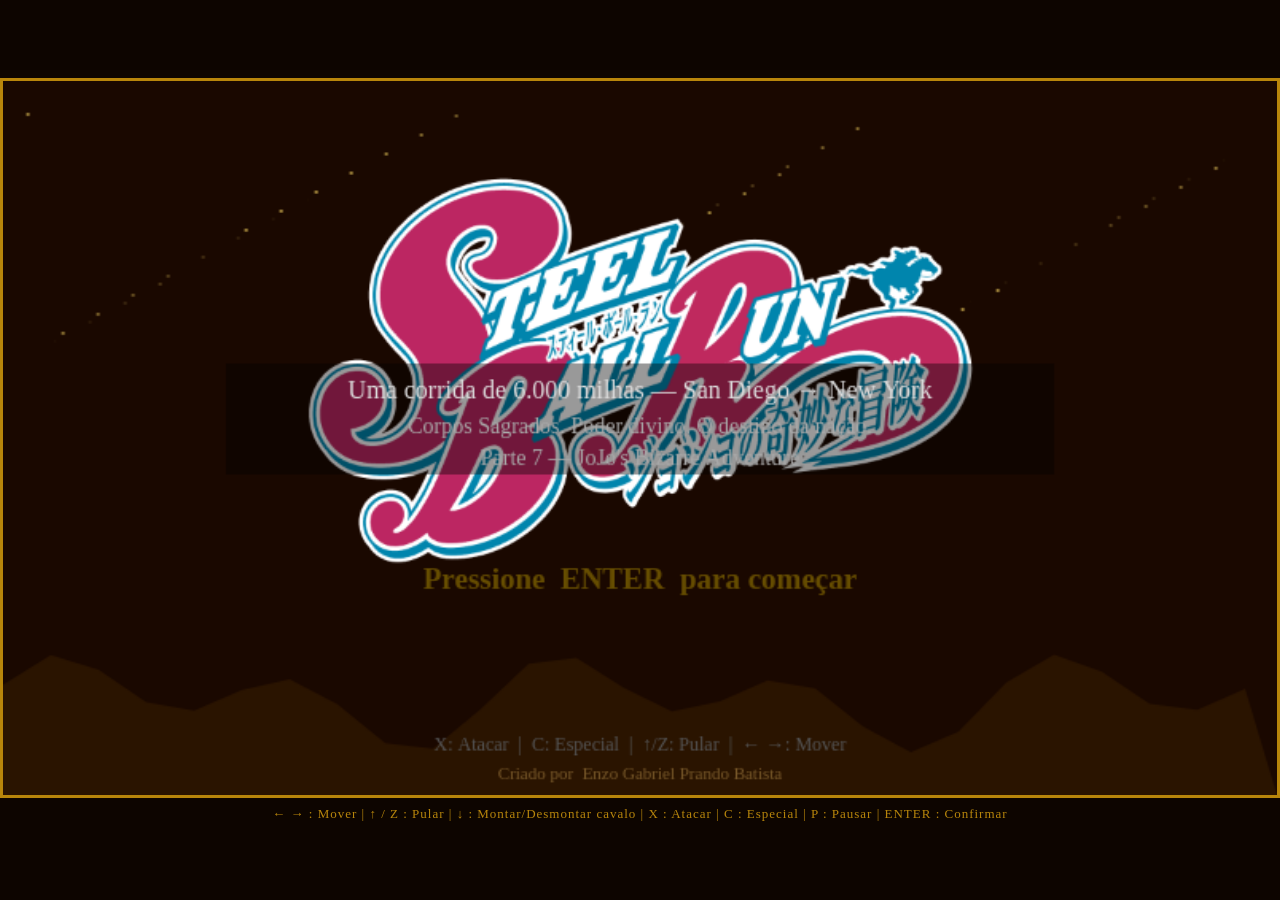
==== steel ball race.html @ 222fbc9d "Steel Ball Race - atualizacoes Diego e tela final" ====
﻿<!DOCTYPE html>
<html lang="pt-BR">

<head>
  <meta charset="UTF-8">
  <meta name="viewport" content="width=device-width, initial-scale=1.0, user-scalable=no">
  <title>Steel Ball Run — The Great Race</title>
  <style>
    * {
      margin: 0;
      padding: 0;
      box-sizing: border-box;
    }

    body {
      background: #0d0500;
      display: flex;
      flex-direction: column;
      align-items: center;
      justify-content: center;
      min-height: 100vh;
      gap: 8px;
      user-select: none;
      overflow: hidden;
      touch-action: none;
    }

    canvas {
      border: 3px solid #B8860B;
      display: block;
    }

    #controls {
      color: #B8860B;
      font-family: Georgia, serif;
      font-size: 13px;
      text-align: center;
      letter-spacing: 1px;
    }

    #gamepad {
      display: none;
      width: 100%;
      justify-content: space-between;
      align-items: center;
      padding: 12px 16px;
      background: rgba(0,0,0,0.5);
      touch-action: none;
      box-sizing: border-box;
      flex-shrink: 0;
    }

    #dpad {
      display: grid;
      grid-template-areas:
        ". up ."
        "lt .  rt"
        ". dn .";
      gap: 6px;
    }

    #abtns {
      display: grid;
      grid-template-columns: repeat(3, 1fr);
      gap: 8px;
    }

    .gb-btn {
      width: 64px;
      height: 64px;
      background: rgba(184,134,11,0.35);
      border: 2px solid #B8860B;
      border-radius: 12px;
      color: #FFD700;
      font-size: 24px;
      font-family: Georgia, serif;
      display: flex;
      align-items: center;
      justify-content: center;
      cursor: pointer;
      -webkit-tap-highlight-color: transparent;
      user-select: none;
      touch-action: none;
    }

    .gb-btn.pressed {
      background: rgba(184,134,11,0.85);
      transform: scale(0.93);
    }

    /* posições no grid do dpad */
    [data-key="ArrowUp"]    { grid-area: up; }
    [data-key="ArrowLeft"]  { grid-area: lt; }
    [data-key="ArrowRight"] { grid-area: rt; }
    [data-key="ArrowDown"]  { grid-area: dn; }

    /* telas touch (celular/tablet) */
    @media (pointer: coarse) {
      body { justify-content: flex-start; padding-top: 4px; gap: 4px; }
      #gamepad { display: flex; }
      #controls { display: none; }
    }
  </style>
</head>

<body>
  <canvas id="c" width="800" height="450"></canvas>
  <div id="controls">← → : Mover | ↑ / Z : Pular | ↓ : Montar/Desmontar cavalo | X : Atacar | C : Especial | P : Pausar |
    ENTER : Confirmar</div>

  <div id="gamepad">
    <div id="dpad">
      <div class="gb-btn" data-key="ArrowUp">▲</div>
      <div class="gb-btn" data-key="ArrowLeft">◄</div>
      <div class="gb-btn" data-key="ArrowDown">▼</div>
      <div class="gb-btn" data-key="ArrowRight">►</div>
    </div>
    <div id="abtns">
      <div class="gb-btn" data-key="KeyZ" title="Pular">Z</div>
      <div class="gb-btn" data-key="KeyX" title="Atacar">X</div>
      <div class="gb-btn" data-key="KeyC" title="Especial">C</div>
      <div class="gb-btn" data-key="ArrowDown" title="Cavalo">↓</div>
      <div class="gb-btn" data-key="KeyP" title="Pausar">P</div>
      <div class="gb-btn" data-key="Enter" title="Confirmar">↵</div>
    </div>
  </div>
  <script>
    'use strict';
    const cv = document.getElementById('c');
    const cx = cv.getContext('2d');
    const W = 800, H = 450, GY = H - 72;

    // ── LOGO IMAGE ────────────────────────────────────────────────────────────────
    const logoImg = new Image();
    logoImg.src = 'GohI0_IXQAAQuej.png';

    // ── GYRO IMAGE ────────────────────────────────────────────────────────────────
    const gyroImg = new Image();
    gyroImg.src = 'gyro.png';

    // ── STAGE 3 BG IMAGE ─────────────────────────────────────────────────────────
    const stage3Bg = new Image();
    stage3Bg.src = 'download.jfif';

    // ── INPUT ──────────────────────────────────────────────────────────────────
    const keys = {}, jp = {};
    window.addEventListener('keydown', e => {
      if (!keys[e.code]) jp[e.code] = true;
      keys[e.code] = true;
      if (['ArrowUp', 'ArrowDown', 'ArrowLeft', 'ArrowRight', 'Space'].includes(e.code)) e.preventDefault();
    });
    window.addEventListener('keyup', e => { keys[e.code] = false; });
    function clearJP() { for (const k in jp) delete jp[k]; }

    // ── UTILS ──────────────────────────────────────────────────────────────────
    const rand = (a, b) => Math.random() * (b - a) + a;
    const rInt = (a, b) => Math.floor(rand(a, b + 1));
    const clamp = (v, lo, hi) => Math.max(lo, Math.min(hi, v));
    function hit(a, b) {
      return a.x < b.x + b.w && a.x + a.w > b.x && a.y < b.y + b.h && a.y + a.h > b.y;
    }
    function toHex(n) { return Math.floor(clamp(n, 0, 255)).toString(16).padStart(2, '0'); }

    // ── GAME STATES ────────────────────────────────────────────────────────────
    const GS = { MENU: 0, SELECT: 1, PLAYING: 2, BOSS_INTRO: 3, BOSS: 4, STAGE_CLEAR: 5, GAMEOVER: 6, WIN: 7 };
    let gs = GS.MENU;
    let paused = false;

    // ── STAGES ─────────────────────────────────────────────────────────────────
    const STAGES = [
      { name: 'Etapa 1 — Deserto do Mojave', sky: '#E8A040', gnd: '#B86A10', dust: '#D4884A', bossName: 'Mountain Tim', bossColor: '#8B4513', len: 5500 },
      { name: 'Etapa 2 — Rocky Mountains', sky: '#5A8AB0', gnd: '#3A5060', dust: '#708090', bossName: 'Ringo Roadagain', bossColor: '#2F4F4F', len: 7000 },
      { name: 'Etapa 3 — Palma do Diabo', sky: '#80C048', gnd: '#487828', dust: '#70A038', bossName: 'Sandman', bossColor: '#DEB887', len: 8500 },
    ];

    // ── GLOBALS ────────────────────────────────────────────────────────────────
    let frame = 0, score = 0, selectedChar = 0, currentStage = 0;
    let player, enemies, pProjs, eProjs, bProjs, particles, boss;
    let camX, raceProgress, stageLen, spawnCd, bossTriggered;
    let bossIntroTimer, stageClearTimer, bgEls;

    const winImg = new Image();
    winImg.src = '[data-uri]';

    // ── PLAYER ─────────────────────────────────────────────────────────────────
    function mkPlayer(ci) {
      return {
        x: 120, y: GY - 72, w: 46, h: 72,
        vx: 0, vy: 0, onGnd: true,
        hp: 300, maxHp: 300,
        facing: 1,
        atkCd: 0, invT: 0,
        ci,                  // 0=Johnny, 1=Gyro
        special: 100, maxSp: 100, spCd: 0,
        tuskAct: 1, spinLv: 1,
        dinoLv: 1, dinoForm: false, dinoTimer: 0,
        onHorse: true,
        tuskTimer: 0,         // frames que o Tusk fica visível no ombro
      };
    }

    // ── PROJECTILE FACTORIES ───────────────────────────────────────────────────
    function fireNail(x, y, dir, act) {
      pProjs.push({
        x, y, w: act >= 3 ? 14 : 9, h: 6,
        vx: (act >= 3 ? 15 : 10) * dir, vy: 0,
        dmg: 14 * act, type: 'nail', act,
        life: 100, bounces: act === 3 ? 2 : 0,
        rot: 0
      });
    }
    function fireBall(x, y, dir, lv, homing = false) {
      pProjs.push({
        x, y, w: 14, h: 14,
        vx: 11 * dir, vy: -3,
        dmg: 22 * lv, type: 'ball',
        life: 130, bounces: 3,
        rot: 0, homing
      });
    }
    function fireKnife(x, y, dir, lv) {
      pProjs.push({ x, y, w: 16, h: 5, vx: 16 * dir, vy: -1, dmg: 18 * lv, type: 'knife', life: 80, bounces: 0, rot: 0 });
    }
    function fireClaw(x, y, dir, lv) {
      pProjs.push({ x, y, w: 38, h: 40, vx: 0, vy: 0, dmg: 40 * lv, type: 'claw', life: 7, bounces: 0, rot: 0 });
    }
    function fireBullet(x, y, dir, lv, dino = false) {
      pProjs.push({ x, y, w: 12, h: 6, vx: 20 * dir, vy: 0, dmg: 16 * lv, type: 'bullet', life: 70, bounces: 0, rot: 0, noGravity: true, dino });
    }

    function enemyShoot(ex, ey, px, py, dmg = 10, spd = 8) {
      const dx = px - ex, dy = py - ey, d = Math.hypot(dx, dy) || 1;
      eProjs.push({ x: ex, y: ey, w: 9, h: 9, vx: dx / d * spd, vy: dy / d * spd, dmg, life: 120 });
    }
    function bossShoot(bx, by, px, py, dmg, spd, spread = 0) {
      const dx = px - bx, dy = py - by, d = Math.hypot(dx, dy) || 1;
      bProjs.push({ x: bx, y: by, w: 11, h: 11, vx: dx / d * spd + spread, vy: dy / d * spd, dmg, life: 150 });
    }

    // ── BACKGROUND ELEMENTS ────────────────────────────────────────────────────
    function mkBgEls(si, len) {
      const els = [];
      for (let i = 0; i < 35; i++) {
        els.push({ x: rand(200, len), y: GY - 2, type: ['cactus', 'rock', 'bush'][si], sz: rand(14, 38) });
      }
      for (let i = 0; i < 12; i++) {
        els.push({ x: rand(0, len), y: rand(25, 100), type: 'cloud', sz: rand(40, 75), spd: rand(0.08, 0.25) });
      }
      return els;
    }

    // ── INIT STAGE ─────────────────────────────────────────────────────────────
    function initStage(si) {
      enemies = []; pProjs = []; eProjs = []; bProjs = []; particles = []; boss = null;
      bossTriggered = false; bossIntroTimer = 0; stageClearTimer = 0;
      camX = 0; raceProgress = 0;
      stageLen = STAGES[si].len;
      spawnCd = 90;
      player.x = 120; player.y = GY - player.h;
      player.vx = 0; player.vy = 0; player.onGnd = true; player.invT = 0;
      bgEls = mkBgEls(si, stageLen);
    }

    // ── SPAWN ENEMY ────────────────────────────────────────────────────────────
    function spawnEnemy() {
      const type = Math.random() < 0.55 ? 'rider' : 'gunman';
      enemies.push({
        x: camX + W + rInt(60, 200), y: GY - 55, w: 34, h: 55,
        vx: -rand(1.8, 3.5), vy: 0, onGnd: true,
        hp: type === 'rider' ? 45 : 32, maxHp: type === 'rider' ? 45 : 32,
        type, atkCd: rInt(70, 140), facing: -1, dead: false, fromRight: true,
      });
    }

    // ── BOSS FACTORY ───────────────────────────────────────────────────────────
    function mkBoss(si) {
      const s = STAGES[si];
      return {
        x: camX + W - 100, y: GY - 72, w: 48, h: 72,
        vx: 2, vy: 0, onGnd: true,
        hp: 480 + si * 120, maxHp: 480 + si * 120,
        name: s.bossName, color: s.bossColor,
        facing: -1, phase: 1,
        atkCd: 100, movCd: 90, movDir: -1,
        dead: false,
      };
    }

    // ── PARTICLES ──────────────────────────────────────────────────────────────
    function spark(x, y, col, n, big = false) {
      for (let i = 0; i < n; i++) {
        const a = rand(0, Math.PI * 2), sp = rand(1, big ? 7 : 3.5);
        particles.push({
          x, y, vx: Math.cos(a) * sp, vy: Math.sin(a) * sp - (big ? 2 : 0),
          life: rInt(18, big ? 55 : 32), col, sz: rand(2, big ? 7 : 4.5)
        });
      }
    }

    // ── UPDATE FUNCTIONS ───────────────────────────────────────────────────────
    function updPlayer() {
      const p = player;
      if (p.atkCd > 0) p.atkCd--;
      if (p.invT > 0) p.invT--;
      if (p.spCd > 0) p.spCd--;
      if (p.tuskTimer > 0) p.tuskTimer--;
      if (p.ci === 2 && p.dinoForm) {
        p.dinoTimer--;
        if (p.dinoTimer <= 0) { p.dinoForm = false; }
      }

      // Montar / Desmontar cavalo (↓)
      if (jp['ArrowDown'] && p.onGnd && !(p.ci === 2 && p.dinoForm)) {
        p.onHorse = !p.onHorse;
        p.h = 72;
      }
      // Força desmontar se virar scary monster montado
      if (p.ci === 2 && p.dinoForm && p.onHorse) {
        p.onHorse = false;
        p.h = 72;
      }

      // Auto-advance (cavalo avança mais rápido; dino também)
      const horseMult = p.onHorse ? 1 : 0;
      const dinoSpd = (p.ci === 2 && p.dinoForm) ? 1.8 : 0;
      let autoVX = gs === GS.BOSS ? 0 : (1.2 + horseMult * 1.4 + dinoSpd * 0.6);

      const runSpd = p.onHorse ? 7 : (p.ci === 2 && p.dinoForm ? 7.5 : 4.5);
      const backSpd = p.onHorse ? -4.5 : (p.ci === 2 && p.dinoForm ? -5 : -2.8);
      if (keys['ArrowLeft'] || keys['KeyA']) { p.vx = backSpd; p.facing = -1; }
      else if (keys['ArrowRight'] || keys['KeyD']) { p.vx = runSpd + autoVX; p.facing = 1; }
      else p.vx = autoVX;

      // Jump
      if ((jp['ArrowUp'] || jp['KeyW'] || jp['KeyZ']) && p.onGnd) {
        p.vy = p.onHorse ? -17 : (p.ci === 2 && p.dinoForm ? -18 : -13);
        p.onGnd = false;
      }

      // Attack X
      if (jp['KeyX'] && p.atkCd <= 0) {
        const mx = p.x + (p.facing > 0 ? p.w : 0);
        if (p.ci === 0) fireNail(mx, p.y + 22, 1, p.tuskAct);
        else if (p.ci === 1) fireBall(mx, p.y + 18, p.facing, p.spinLv);
        else if (p.ci === 2) {
          if (p.dinoForm) {
            const cx2 = p.facing > 0 ? p.x + p.w - 4 : p.x - 34;
            fireClaw(cx2, p.y + 14, p.facing, p.dinoLv);
            fireBullet(mx, p.y + 20, p.facing, p.dinoLv, true);
            spark(cx2 + 19, p.y + 34, '#22FF44', 8);
          } else {
            fireBullet(mx, p.y + 24, p.facing, p.dinoLv, false);
          }
        }
        p.atkCd = p.ci === 0 ? 18 : p.ci === 1 ? 32 : (p.dinoForm ? 20 : 14);
      }

      // Special C
      if (jp['KeyC'] && p.spCd <= 0 && p.special >= 50) {
        const mx = p.x + (p.facing > 0 ? p.w : 0);
        if (p.ci === 0) {
          const act = p.tuskAct;
          if (act === 1) {
            // ACT 1 — 1 prego rápido direto
            fireNail(mx, p.y + 22, 1, 1);
            pProjs[pProjs.length - 1].vx *= 1.8;
          } else if (act === 2) {
            // ACT 2 — espiral: 3 pregos em leque
            for (let i = -1; i <= 1; i++) {
              fireNail(mx, p.y + 22, 1, 2);
              pProjs[pProjs.length - 1].vy = i * 5;
            }
          } else if (act === 3) {
            // ACT 3 — ricochete em X: 4 pregos em diagonais
            const dirs = [{ vx: p.facing * 12, vy: -5 }, { vx: p.facing * 12, vy: 5 }, { vx: p.facing * 10, vy: -2 }, { vx: p.facing * 10, vy: 2 }];
            dirs.forEach(d => {
              fireNail(mx, p.y + 22, 1, 3);
              pProjs[pProjs.length - 1].vx = d.vx;
              pProjs[pProjs.length - 1].vy = d.vy;
            });
          } else {
            // ACT 4 — Infinite Rotation: 8 pregos em todas as direções
            for (let i = 0; i < 8; i++) {
              const angle = (Math.PI * 2 / 8) * i;
              fireNail(p.x + p.w / 2, p.y + p.h / 2, 1, 4);
              pProjs[pProjs.length - 1].vx = Math.cos(angle) * 14;
              pProjs[pProjs.length - 1].vy = Math.sin(angle) * 14;
              pProjs[pProjs.length - 1].bounces = 3;
            }
            spark(p.x + p.w / 2, p.y + p.h / 2, '#00CFFF', 20, true);
          }
        } else if (p.ci === 1) {
          for (let i = -1; i <= 1; i++) fireBall(mx, p.y + 18, p.facing, p.spinLv + 1, true);
        } else if (p.ci === 2) {
          p.dinoForm = true;
          p.dinoTimer = 3600 * p.dinoLv;
          spark(p.x + p.w / 2, p.y + p.h / 2, '#22FF44', 22, true);
        }
        p.special -= 50; p.spCd = 110;
        if (p.ci === 0) p.tuskTimer = 1200;
      }

      p.vy = Math.min(p.vy + 0.7, 18);
      p.x += p.vx; p.y += p.vy;

      if (p.y >= GY - p.h) { p.y = GY - p.h; p.vy = 0; p.onGnd = true; }
      p.x = clamp(p.x, camX + 10, camX + W - p.w - 10);

      if (p.special < p.maxSp) p.special = Math.min(p.maxSp, p.special + 0.08);
    }

    function updEnemies() {
      enemies = enemies.filter(e => !e.dead);
      const p = player;
      enemies.forEach(e => {
        // Sempre vem da direita em direção ao jogador
        const dx = p.x - e.x;
        e.vx = -rand(1.8, 3.2); // sempre para a esquerda
        e.facing = -1;
        e.vy = Math.min(e.vy + 0.7, 18);
        e.x += e.vx; e.y += e.vy;
        if (e.y >= GY - e.h) { e.y = GY - e.h; e.vy = 0; e.onGnd = true; }

        // Attack
        e.atkCd--;
        if (e.atkCd <= 0 && Math.abs(dx) < 380) {
          enemyShoot(e.x + e.w / 2, e.y + 25, p.x + p.w / 2, p.y + p.h / 2);
          e.atkCd = rInt(75, 150);
        }

        // Remove quando passa pelo jogador e sai pela esquerda
        if (e.x < camX - 100) e.dead = true;

        // Hit by player projectiles
        pProjs.forEach(pp => {
          if (!pp.gone && hit(pp, { x: e.x, y: e.y, w: e.w, h: e.h })) {
            e.hp -= pp.dmg; spark(pp.x, pp.y, '#FF4400', 5);
            if (pp.type !== 'ball' || pp.bounces <= 0) pp.gone = true; else pp.bounces--;
            score += 12;
          }
        });

        if (e.hp <= 0) { e.dead = true; spark(e.x + e.w / 2, e.y + e.h / 2, '#FF6B00', 14, true); score += 55; }
      });

      // Enemy projs vs player
      if (p.invT <= 0) {
        eProjs.forEach(pp => {
          if (hit(pp, { x: p.x, y: p.y, w: p.w, h: p.h })) {
            p.hp -= pp.dmg; p.invT = 55; pp.life = 0;
            spark(p.x + p.w / 2, p.y, '#FF0000', 7);
          }
        });
      }
      eProjs.forEach(pp => { pp.x += pp.vx; pp.y += pp.vy; pp.life--; });
      eProjs = eProjs.filter(pp => pp.life > 0);
    }

    function updPProjs() {
      pProjs.forEach(pp => {
        pp.x += pp.vx; if (!pp.noGravity) pp.vy += 0.18; pp.y += pp.vy; pp.life--;
        if (pp.rot !== undefined) pp.rot += 0.35;
        if (pp.y >= GY - 4 && pp.bounces > 0) {
          pp.vy = -Math.abs(pp.vy) * 0.65; pp.bounces--; pp.y = GY - 4;
        }
        if (pp.homing && enemies.length > 0) {
          const cl = enemies.reduce((a, b) => Math.hypot(b.x - pp.x, b.y - pp.y) < Math.hypot(a.x - pp.x, a.y - pp.y) ? b : a);
          const d = Math.hypot(cl.x - pp.x, cl.y - pp.y) || 1;
          pp.vx += (cl.x - pp.x) / d * 0.55; pp.vy += (cl.y - pp.y) / d * 0.55;
        }
      });
      pProjs = pProjs.filter(pp => pp.life > 0 && !pp.gone);
    }

    function updBoss() {
      const b = boss, p = player;
      b.vy = Math.min(b.vy + 0.7, 18);
      b.movCd--;
      if (b.movCd <= 0) {
        b.movDir *= -1;
        b.movCd = rInt(55, 105);
        if (b.onGnd && Math.random() < 0.3) { b.vy = -14; b.onGnd = false; }
      }
      b.x += b.vx * b.movDir; b.y += b.vy;
      if (b.y >= GY - b.h) { b.y = GY - b.h; b.vy = 0; b.onGnd = true; }
      b.x = clamp(b.x, camX + 30, camX + W - b.w - 30);
      b.facing = p.x > b.x ? 1 : -1;

      // Phase 2
      if (b.hp < b.maxHp / 2 && b.phase === 1) {
        b.phase = 2; b.vx *= 1.6; spark(b.x + b.w / 2, b.y + b.h / 2, '#FF0000', 25, true);
      }

      // Boss attacks
      b.atkCd--;
      if (b.atkCd <= 0) {
        const atk = b.phase === 2 ? rInt(0, 3) : rInt(0, 2);
        const bx = b.x + b.w / 2, by = b.y + 35, px = p.x + p.w / 2, py = p.y + p.h / 2;
        const spd = b.phase === 2 ? 11 : 8;
        if (atk === 0) bossShoot(bx, by, px, py, 14, spd);
        else if (atk === 1) { bossShoot(bx, by, px, py, 11, spd, -4); bossShoot(bx, by, px, py, 11, spd, 0); bossShoot(bx, by, px, py, 11, spd, 4); }
        else if (atk === 2) { for (let i = 0; i < 5; i++) bossShoot(bx, by, px, py, 9, spd + rInt(-2, 2)); }
        else { if (b.onGnd) { b.vy = -16; b.onGnd = false; } b.movDir = p.x > b.x ? 1 : -1; b.movCd = 20; }
        b.atkCd = b.phase === 2 ? rInt(45, 75) : rInt(70, 110);
      }

      // Boss projs update
      bProjs.forEach(pp => { pp.x += pp.vx; pp.y += pp.vy; pp.life--; });
      bProjs = bProjs.filter(pp => pp.life > 0);

      // Boss projs vs player
      if (p.invT <= 0) {
        bProjs.forEach(pp => {
          if (hit(pp, { x: p.x, y: p.y, w: p.w, h: p.h })) {
            p.hp -= pp.dmg; p.invT = 65; pp.life = 0;
            spark(p.x + p.w / 2, p.y, '#FF0000', 9);
          }
        });
      }

      // Player projs vs boss
      pProjs.forEach(pp => {
        if (!pp.gone && hit(pp, { x: b.x, y: b.y, w: b.w, h: b.h })) {
          b.hp -= pp.dmg; spark(pp.x, pp.y, '#FFD700', 7);
          if (pp.type !== 'ball' || pp.bounces <= 0) pp.gone = true; else pp.bounces--;
          score += 28;
        }
      });

      // Contact damage
      if (p.invT <= 0 && hit(p, { x: b.x, y: b.y, w: b.w, h: b.h })) {
        p.hp -= 18; p.invT = 80; spark(p.x + p.w / 2, p.y, '#FF0000', 10);
      }

      // Boss death
      if (b.hp <= 0) {
        spark(b.x + b.w / 2, b.y + b.h / 2, '#FFD700', 35, true);
        boss = null; score += 600;
        gs = GS.STAGE_CLEAR; stageClearTimer = 200;
      }
    }

    function updParticles() {
      particles.forEach(p => { p.x += p.vx; p.y += p.vy; p.vy += 0.12; p.life--; });
      particles = particles.filter(p => p.life > 0);
    }

    // ── DRAW FUNCTIONS ─────────────────────────────────────────────────────────
    function drawBg(si) {
      const s = STAGES[si];

      if (si === 2 && stage3Bg.complete && stage3Bg.naturalWidth > 0) {
        cx.drawImage(stage3Bg, 0, 0, W, H);
        // chão — base areia
        cx.fillStyle = '#C8A060'; cx.fillRect(0, GY, W, H - GY);
        // gradiente de profundidade
        const sandGr = cx.createLinearGradient(0, GY, 0, H);
        sandGr.addColorStop(0, '#D4B070');
        sandGr.addColorStop(1, '#A07840');
        cx.fillStyle = sandGr; cx.fillRect(0, GY, W, H - GY);
        // ondulações de areia (linhas horizontais)
        for (let row = 0; row < 6; row++) {
          const ry = GY + 6 + row * 7;
          cx.strokeStyle = `rgba(255,220,140,${0.18 - row * 0.02})`;
          cx.lineWidth = 1.5;
          cx.beginPath();
          for (let x = 0; x < W; x += 8) {
            const wave = Math.sin((x + camX * 0.4 + row * 31) * 0.04) * 2;
            x === 0 ? cx.moveTo(x, ry + wave) : cx.lineTo(x, ry + wave);
          }
          cx.stroke();
        }
        // grãozinhos de areia (pontos aleatórios seeded por camX)
        cx.fillStyle = 'rgba(200,160,80,0.35)';
        for (let i = 0; i < 60; i++) {
          const gx = ((i * 137 + Math.floor(camX * 0.1) * 71) % W);
          const gy2 = GY + 2 + (i * 53) % (H - GY - 4);
          cx.fillRect(gx, gy2, 2, 1);
        }
        // borda superior da areia
        cx.fillStyle = '#E8C880'; cx.fillRect(0, GY, W, 3);
      } else {
        const gr = cx.createLinearGradient(0, 0, 0, GY);
        gr.addColorStop(0, s.sky); gr.addColorStop(1, s.dust);
        cx.fillStyle = gr; cx.fillRect(0, 0, W, GY);
        cx.fillStyle = s.gnd; cx.fillRect(0, GY, W, H - GY);
        cx.fillStyle = 'rgba(255,255,255,0.15)'; cx.fillRect(0, GY, W, 3);
      }

      // Clouds
      bgEls.filter(e => e.type === 'cloud').forEach(e => {
        const sx = e.x - camX;
        if (sx < -100 || sx > W + 100) return;
        cx.fillStyle = 'rgba(255,255,255,0.72)';
        cx.beginPath(); cx.ellipse(sx, e.y, e.sz, e.sz * 0.42, 0, 0, Math.PI * 2); cx.fill();
        cx.beginPath(); cx.ellipse(sx - e.sz * 0.38, e.y + 4, e.sz * 0.58, e.sz * 0.35, 0, 0, Math.PI * 2); cx.fill();
        cx.beginPath(); cx.ellipse(sx + e.sz * 0.38, e.y + 5, e.sz * 0.65, e.sz * 0.36, 0, 0, Math.PI * 2); cx.fill();
      });

      // Scenery
      bgEls.filter(e => e.type !== 'cloud').forEach(e => {
        const sx = e.x - camX;
        if (sx < -80 || sx > W + 80) return;
        const t = e.type;
        if (t === 'cactus') {
          cx.fillStyle = '#4A8A18'; cx.fillRect(sx - 4, GY - e.sz, 8, e.sz);
          cx.fillRect(sx - 16, GY - e.sz * 0.6, 12, 7); cx.fillRect(sx + 8, GY - e.sz * 0.5, 12, 7);
        } else if (t === 'rock') {
          cx.fillStyle = '#787878';
          cx.beginPath(); cx.ellipse(sx, GY - e.sz * 0.28, e.sz * 0.65, e.sz * 0.36, 0, 0, Math.PI * 2); cx.fill();
          cx.fillStyle = '#9A9A9A';
          cx.beginPath(); cx.ellipse(sx - 4, GY - e.sz * 0.3, e.sz * 0.3, e.sz * 0.2, 0, 0, Math.PI * 2); cx.fill();
        } else {
          cx.fillStyle = '#3A7A18';
          cx.beginPath(); cx.arc(sx, GY - e.sz * 0.28, e.sz * 0.46, 0, Math.PI * 2); cx.fill();
          cx.fillStyle = '#4A9A20';
          cx.beginPath(); cx.arc(sx - e.sz * 0.3, GY - e.sz * 0.22, e.sz * 0.32, 0, Math.PI * 2); cx.fill();
        }
      });
    }

    function drawHorse(sx, y, f, gallop, white=false) {
      const t = frame * 0.28;
      const bob = Math.sin(t) * (gallop ? 3 : 1);
      const lp = gallop
        ? [Math.sin(t)*10, Math.sin(t+Math.PI)*10, Math.sin(t+0.9)*10, Math.sin(t+Math.PI+0.9)*10]
        : [bob*0.4, -bob*0.4, bob*0.4, -bob*0.4];

      const B  = white ? '#E8E8E8' : '#7A4E2E';
      const BD = white ? '#B8B8B8' : '#4E2E10';
      const BL = white ? '#F4F4F4' : '#9E6E46';
      const BH = white ? '#FFFFFF' : '#C08C60';
      const MN = white ? '#888888' : '#120800';

      // Sombra chão
      cx.fillStyle='rgba(0,0,0,0.22)';
      cx.beginPath(); cx.ellipse(sx+32,y+67,34,5,0,0,Math.PI*2); cx.fill();

      // ── CAUDA ───────────────────────────────────────────────────────────
      const tailX = f>0 ? sx+4 : sx+56;
      cx.fillStyle=MN;
      cx.beginPath();
      cx.moveTo(tailX,            y+28+bob);
      cx.bezierCurveTo(tailX+(f>0?-16:16), y+40+bob, tailX+(f>0?-20:20), y+58, tailX+(f>0?-12:12), y+66);
      cx.lineTo(tailX+(f>0?-5:5), y+66);
      cx.bezierCurveTo(tailX+(f>0?-13:13), y+56, tailX+(f>0?-9:9), y+38+bob, tailX+(f>0?7:-7), y+28+bob);
      cx.closePath(); cx.fill();

      // ── PERNAS TRASEIRAS ────────────────────────────────────────────────
      // par traseiro — perna de trás (mais escura)
      const rl0x = sx+(f>0?8:42);
      cx.fillStyle=BD;
      cx.beginPath(); cx.roundRect(rl0x,   y+36+bob+lp[3]*0.5, 13, 30, [0,0,4,4]); cx.fill();
      cx.fillStyle=B;
      cx.beginPath(); cx.roundRect(rl0x+1, y+35+bob+lp[3]*0.5, 11, 28, [0,0,4,4]); cx.fill();
      cx.fillStyle=BD; cx.fillRect(rl0x, y+62, 13, 4); // casco

      // par traseiro — perna da frente
      const rl1x = sx+(f>0?20:30);
      cx.fillStyle=BD;
      cx.beginPath(); cx.roundRect(rl1x,   y+36+bob+lp[2]*0.5, 13, 30, [0,0,4,4]); cx.fill();
      cx.fillStyle=B;
      cx.beginPath(); cx.roundRect(rl1x+1, y+35+bob+lp[2]*0.5, 11, 28, [0,0,4,4]); cx.fill();
      cx.fillStyle=BL; cx.fillRect(rl1x+2, y+36+bob+lp[2]*0.5, 4, 14);
      cx.fillStyle=BD; cx.fillRect(rl1x, y+62+lp[2]*0.5, 13, 4);

      // ── CORPO ARREDONDADO ───────────────────────────────────────────────
      // sombra
      cx.fillStyle=BD;
      cx.beginPath(); cx.roundRect(sx+3, y+20+bob, 55, 24, 10); cx.fill();
      // corpo base
      cx.fillStyle=B;
      cx.beginPath(); cx.roundRect(sx+1, y+18+bob, 55, 22, 10); cx.fill();
      // face topo (brilho)
      cx.fillStyle=BL;
      cx.beginPath(); cx.roundRect(sx+4, y+18+bob, 48, 10, [10,10,0,0]); cx.fill();
      // highlight
      cx.fillStyle=BH;
      cx.beginPath(); cx.roundRect(sx+10, y+19+bob, 34, 5, 5); cx.fill();

      // ── PERNAS DIANTEIRAS ───────────────────────────────────────────────
      const fl0x = sx+(f>0?38:8);
      cx.fillStyle=BD;
      cx.beginPath(); cx.roundRect(fl0x,   y+36+bob+lp[0]*0.5, 13, 30, [0,0,4,4]); cx.fill();
      cx.fillStyle=B;
      cx.beginPath(); cx.roundRect(fl0x+1, y+35+bob+lp[0]*0.5, 11, 28, [0,0,4,4]); cx.fill();
      cx.fillStyle=BD; cx.fillRect(fl0x, y+62+lp[0]*0.5, 13, 4);

      const fl1x = sx+(f>0?50:20);
      cx.fillStyle=BD;
      cx.beginPath(); cx.roundRect(fl1x,   y+36+bob+lp[1], 13, 30, [0,0,4,4]); cx.fill();
      cx.fillStyle=B;
      cx.beginPath(); cx.roundRect(fl1x+1, y+35+bob+lp[1], 11, 28, [0,0,4,4]); cx.fill();
      cx.fillStyle=BL; cx.fillRect(fl1x+2, y+36+bob+lp[1], 4, 14);
      cx.fillStyle=BD; cx.fillRect(fl1x, y+62+lp[1], 13, 4);

      // ── PESCOÇO ARREDONDADO ─────────────────────────────────────────────
      const nkBx = f>0 ? sx+47 : sx+10;
      const nkTx = f>0 ? sx+58 : sx-2;
      // sombra pescoço
      cx.fillStyle=BD;
      cx.beginPath();
      cx.moveTo(nkBx,    y+38+bob);
      cx.bezierCurveTo(nkBx+(f>0?2:-2), y+22+bob, nkTx+(f>0?4:-4), y+8+bob, nkTx+10, y+2+bob);
      cx.lineTo(nkTx+22, y+10+bob);
      cx.bezierCurveTo(nkTx+(f>0?20:-20)+22, y+22+bob, nkBx+16+(f>0?0:0), y+36+bob, nkBx+16, y+38+bob);
      cx.closePath(); cx.fill();
      // pescoço principal
      cx.fillStyle=B;
      cx.beginPath();
      cx.moveTo(nkBx+2,  y+36+bob);
      cx.bezierCurveTo(nkBx+(f>0?3:-3)+2, y+20+bob, nkTx+(f>0?3:-3)+2, y+7+bob, nkTx+11, y+1+bob);
      cx.lineTo(nkTx+21, y+9+bob);
      cx.bezierCurveTo(nkTx+(f>0?18:-18)+21, y+20+bob, nkBx+14, y+34+bob, nkBx+14, y+36+bob);
      cx.closePath(); cx.fill();
      // brilho pescoço
      cx.fillStyle=BL;
      cx.beginPath();
      cx.moveTo(nkBx+5,  y+34+bob);
      cx.bezierCurveTo(nkBx+6, y+20+bob, nkTx+5, y+8+bob, nkTx+13, y+2+bob);
      cx.lineTo(nkTx+17, y+6+bob);
      cx.bezierCurveTo(nkTx+10, y+16+bob, nkBx+10, y+30+bob, nkBx+10, y+34+bob);
      cx.closePath(); cx.fill();

      // ── CRINA ───────────────────────────────────────────────────────────
      cx.fillStyle=MN;
      cx.beginPath();
      cx.moveTo(nkBx+4,  y+34+bob);
      cx.bezierCurveTo(nkBx+5, y+18+bob, nkTx+4, y+6+bob, nkTx+12, y+0+bob);
      cx.lineTo(nkTx+16, y+4+bob);
      cx.bezierCurveTo(nkTx+8, y+10+bob, nkBx+2, y+20+bob, nkBx+2, y+34+bob);
      cx.closePath(); cx.fill();

      // ── CABEÇA ──────────────────────────────────────────────────────────
      const hbx = f>0 ? sx+62 : sx-18;
      const hby = y-2+bob;
      // sombra cabeça
      cx.fillStyle=BD;
      cx.beginPath(); cx.roundRect(hbx+(f>0?2:-2), hby+1, 22, 18, 7); cx.fill();
      // cabeça principal
      cx.fillStyle=B;
      cx.beginPath(); cx.roundRect(hbx, hby, 22, 18, 7); cx.fill();
      // brilho cabeça
      cx.fillStyle=BL;
      cx.beginPath(); cx.roundRect(hbx+(f>0?2:2), hby+1, 14, 7, [7,4,0,4]); cx.fill();

      // Focinho arredondado
      cx.fillStyle=BD;
      cx.beginPath(); cx.roundRect(hbx+(f>0?11:-5)+(f>0?1:-1), hby+11, 16, 10, 5); cx.fill();
      cx.fillStyle=B;
      cx.beginPath(); cx.roundRect(hbx+(f>0?11:-5), hby+10, 16, 10, 5); cx.fill();
      cx.fillStyle=BL;
      cx.beginPath(); cx.roundRect(hbx+(f>0?12:-4), hby+10, 12, 5, [5,5,0,0]); cx.fill();
      // Narinas
      cx.fillStyle='#1A0808';
      cx.beginPath(); cx.ellipse(hbx+(f>0?23:3),  hby+17, 2, 1.5, 0, 0, Math.PI*2); cx.fill();
      cx.beginPath(); cx.ellipse(hbx+(f>0?17:9),  hby+17, 2, 1.5, 0, 0, Math.PI*2); cx.fill();

      // Orelha de trás — larga na base, arredondada, levemente inclinada
      cx.fillStyle=BD;
      cx.beginPath();
      cx.moveTo(hbx+(f>0?13:4),  hby+1);
      cx.quadraticCurveTo(hbx+(f>0?14:3),  hby-9,  hbx+(f>0?18:7),  hby-9);
      cx.quadraticCurveTo(hbx+(f>0?22:11), hby-9,  hbx+(f>0?21:10), hby+1);
      cx.closePath(); cx.fill();
      cx.fillStyle=B;
      cx.beginPath();
      cx.moveTo(hbx+(f>0?14:5),  hby+1);
      cx.quadraticCurveTo(hbx+(f>0?14:4),  hby-8,  hbx+(f>0?18:8),  hby-8);
      cx.quadraticCurveTo(hbx+(f>0?21:12), hby-8,  hbx+(f>0?20:11), hby+1);
      cx.closePath(); cx.fill();
      cx.fillStyle=MN;
      cx.beginPath();
      cx.moveTo(hbx+(f>0?16:6),  hby);
      cx.quadraticCurveTo(hbx+(f>0?16:6),  hby-6,  hbx+(f>0?18:8),  hby-6);
      cx.quadraticCurveTo(hbx+(f>0?20:10), hby-6,  hbx+(f>0?19:9),  hby);
      cx.closePath(); cx.fill();

      // Orelha da frente — igual mas ligeiramente maior e mais à frente
      cx.fillStyle=BD;
      cx.beginPath();
      cx.moveTo(hbx+(f>0?3:14),  hby+1);
      cx.quadraticCurveTo(hbx+(f>0?3:13),  hby-10, hbx+(f>0?8:18),  hby-10);
      cx.quadraticCurveTo(hbx+(f>0?12:22), hby-10, hbx+(f>0?12:21), hby+1);
      cx.closePath(); cx.fill();
      cx.fillStyle=B;
      cx.beginPath();
      cx.moveTo(hbx+(f>0?4:15),  hby+1);
      cx.quadraticCurveTo(hbx+(f>0?3:14),  hby-9,  hbx+(f>0?8:18),  hby-9);
      cx.quadraticCurveTo(hbx+(f>0?12:22), hby-9,  hbx+(f>0?11:20), hby+1);
      cx.closePath(); cx.fill();
      cx.fillStyle=BL;
      cx.beginPath();
      cx.moveTo(hbx+(f>0?5:16),  hby);
      cx.quadraticCurveTo(hbx+(f>0?5:15),  hby-6,  hbx+(f>0?8:18),  hby-6);
      cx.quadraticCurveTo(hbx+(f>0?10:20), hby-6,  hbx+(f>0?9:19),  hby);
      cx.closePath(); cx.fill();
      cx.fillStyle=MN;
      cx.beginPath();
      cx.moveTo(hbx+(f>0?6:15),  hby);
      cx.quadraticCurveTo(hbx+(f>0?6:15),  hby-5,  hbx+(f>0?8:17),  hby-5);
      cx.quadraticCurveTo(hbx+(f>0?10:19), hby-5,  hbx+(f>0?9:18),  hby);
      cx.closePath(); cx.fill();

      // Olho frente — tamanho normal
      cx.fillStyle='#100600';
      cx.beginPath(); cx.arc(hbx+(f>0?7:15), hby+7, 3, 0, Math.PI*2); cx.fill();
      cx.fillStyle='rgba(255,255,255,0.6)';
      cx.beginPath(); cx.arc(hbx+(f>0?8:16), hby+6, 1.2, 0, Math.PI*2); cx.fill();
      // Olho de trás — mesmo tamanho
      cx.fillStyle='#100600';
      cx.beginPath(); cx.arc(hbx+(f>0?15:7), hby+7, 3, 0, Math.PI*2); cx.fill();
      cx.fillStyle='rgba(255,255,255,0.4)';
      cx.beginPath(); cx.arc(hbx+(f>0?16:8), hby+6, 1.2, 0, Math.PI*2); cx.fill();

      // ── SELA ────────────────────────────────────────────────────────────
      cx.fillStyle='#2E1400';
      cx.beginPath(); cx.roundRect(sx+12, y+12+bob, 34, 9, 4); cx.fill();
      cx.fillStyle='#4E2800';
      cx.beginPath(); cx.roundRect(sx+13, y+11+bob, 32, 8, 4); cx.fill();
      cx.fillStyle='#7A4010';
      cx.beginPath(); cx.roundRect(sx+16, y+10+bob, 26, 6, 3); cx.fill();
      cx.fillStyle='#9A5818';
      cx.beginPath(); cx.roundRect(sx+19, y+10+bob, 20, 3, 2); cx.fill();
    }

    function drawJohnny(sx, y, w, h, f) {
      const p = (rx, ry, rw, rh, col) => { cx.fillStyle = col; cx.fillRect(sx + rx, y + ry, rw, rh); };

      // ── BOTAS ESCURAS ────────────────────────────────────────────────────
      p(2, h - 10, 16, 10, '#1A1A2A');
      p(24, h - 10, 16, 10, '#1A1A2A');
      p(1, h - 5, 17, 5, '#2A2A3A'); // sola
      p(23, h - 5, 17, 5, '#2A2A3A');

      // ── CALÇA AZUL ───────────────────────────────────────────────────────
      p(3, h * 0.55, 16, h * 0.43, '#3A55A8'); // perna esq
      p(25, h * 0.55, 16, h * 0.43, '#3A55A8'); // perna dir
      p(19, h * 0.55, 6, h * 0.43, '#2A3F88'); // divisão
      // faixa branca lateral
      p(f > 0 ? 37 : 3, h * 0.55, 4, h * 0.41, '#FFFFFF');
      // sombra interna pernas
      p(3, h * 0.55, 3, h * 0.43, '#2A3F88');
      p(38, h * 0.55, 3, h * 0.43, '#2A3F88');

      // ── CINTURA ──────────────────────────────────────────────────────────
      p(3, h * 0.51, 38, 6, '#2A3F88');
      p(4, h * 0.52, 36, 4, '#3A4F98');

      // ── TORSO ────────────────────────────────────────────────────────────
      // camisa branca base
      p(4, h * 0.28, 36, h * 0.24, '#E8EEF8');
      // faixas azul/vermelho/azul na camisa
      p(4, h * 0.42, 36, 6, '#3A55A8'); // faixa azul baixo
      p(4, h * 0.40, 36, 3, '#CC2233'); // faixa vermelha
      p(4, h * 0.37, 36, 3, '#3A55A8'); // faixa azul cima
      // ombros azuis
      p(0, h * 0.28, 6, h * 0.24, '#3A55A8');
      p(38, h * 0.28, 6, h * 0.24, '#3A55A8');
      // sombra lateral torso
      p(4, h * 0.28, 3, h * 0.24, '#D0D8F0');
      p(37, h * 0.28, 3, h * 0.24, '#D0D8F0');

      // ── ARMADURA PEITO (esfera) ───────────────────────────────────────────
      p(10, h * 0.28, 24, 18, '#DDEEFF'); // corpo
      p(12, h * 0.29, 20, 8, '#FFFFFF'); // brilho topo
      p(10, h * 0.28, 3, 18, '#AABBCC'); // borda esq
      p(31, h * 0.28, 3, 18, '#AABBCC'); // borda dir
      p(10, h * 0.39, 24, 4, '#AABBCC'); // borda baixo

      // ── BRAÇOS ───────────────────────────────────────────────────────────
      p(0, h * 0.28, 5, h * 0.20, '#E8EEF8'); // braço esq
      p(39, h * 0.28, 5, h * 0.20, '#E8EEF8'); // braço dir

      // ── BANDAGENS PULSO (vermelho/branco) ────────────────────────────────
      p(0, h * 0.46, 6, 4, '#CC2233');
      p(0, h * 0.49, 6, 3, '#FFFFFF');
      p(0, h * 0.51, 6, 3, '#CC2233');
      p(38, h * 0.46, 6, 4, '#CC2233');
      p(38, h * 0.49, 6, 3, '#FFFFFF');
      p(38, h * 0.51, 6, 3, '#CC2233');

      // ── PESCOÇO ──────────────────────────────────────────────────────────
      p(18, h * 0.20, 8, h * 0.09, '#FDBCB4');

      // ── CABELO LOIRO COMPRIDO ─────────────────────────────────────────────
      // mecha lateral (lado de trás)
      const hx = f > 0 ? 2 : 30;
      p(hx, h * 0.04, 12, h * 0.26, '#D4AA20'); // camada de trás
      p(hx + 1, h * 0.05, 9, h * 0.22, '#E8C840'); // camada clara
      p(hx + 2, h * 0.08, 6, h * 0.15, '#F0D050'); // brilho

      // ── ROSTO ────────────────────────────────────────────────────────────
      p(12, h * 0.03, 20, h * 0.20, '#FDBCB4'); // face principal
      p(13, h * 0.21, 18, 5, '#F0A898'); // queixo
      p(14, h * 0.23, 16, 3, '#FDBCB4'); // queixo arredondado
      // bochechas
      p(12, h * 0.13, 3, 4, '#F0A898');
      p(29, h * 0.13, 3, 4, '#F0A898');

      // sobrancelhas loiras
      const sbx = f > 0 ? 26 : 12;
      p(sbx, h * 0.07, 8, 2, '#AA7700');
      p(f > 0 ? 16 : 22, h * 0.07, 6, 2, '#AA7700');

      // olho da frente
      const ex = f > 0 ? 26 : 12;
      p(ex, h * 0.10, 7, 7, '#111111');        // outline
      p(ex + 1, h * 0.11, 5, 5, '#FFFFFF');        // branco
      p(ex + 1, h * 0.11, 5, 5, '#00AACC');        // iris
      p(ex + 2, h * 0.12, 3, 3, '#005577');        // pupila
      p(ex + 2, h * 0.11, 2, 2, '#FFFFFF');        // brilho

      // olho de trás
      const ex2 = f > 0 ? 16 : 22;
      p(ex2, h * 0.10, 6, 6, '#111111');
      p(ex2 + 1, h * 0.11, 4, 4, '#00AACC');
      p(ex2 + 2, h * 0.12, 2, 2, '#005577');
      p(ex2 + 1, h * 0.11, 2, 2, '#FFFFFF');

      // nariz
      p(21, h * 0.16, 4, 3, '#E09080');
      p(20, h * 0.18, 2, 2, '#C07868');
      p(24, h * 0.18, 2, 2, '#C07868');

      // lábios azuis
      p(17, h * 0.20, 10, 4, '#1A8A9A');
      p(18, h * 0.22, 8, 3, '#0A6878');
      p(18, h * 0.20, 7, 2, '#30BBCC'); // brilho

      // ── BOINA BRANCA COM ESTRELAS ────────────────────────────────────────
      // aba inferior (abraça testa)
      p(6, h * 0.01, w - 12, 5, '#CCCCDD');
      p(7, h * 0.01, w - 14, 4, '#EEEEFF');

      // corpo da boina (largo, achatado)
      p(2, -7, w - 4, 9, '#F0F0FF');
      p(0, -5, w, 7, '#EEEEFF');
      p(3, -11, w - 6, 7, '#EEEEFF');
      p(6, -15, w - 12, 5, '#E8E8F8');
      p(10, -17, w - 20, 3, '#DDDDEE');
      // brilho topo
      p(12, -16, w - 24, 2, '#FFFFFF');
      // sombras laterais
      p(0, -5, 4, 7, '#CCCCDD');
      p(w - 4, -5, 4, 7, '#CCCCDD');
      p(3, -11, 4, 6, '#CCCCDD');
      p(w - 7, -11, 4, 6, '#CCCCDD');

      // estrelas azuis (distribuídas pela boina)
      [[4, -3], [11, -9], [20, -4], [28, -8], [7, -12], [23, -13], [15, -6], [32, -4]].forEach(([stx, sty]) => {
        p(stx + 1, sty, 1, 3, '#2244BB');
        p(stx, sty + 1, 3, 1, '#2244BB');
        p(stx + 1, sty + 1, 1, 1, '#4466DD');
      });

      // emblema ferradura dourada (centro)
      const fx = w / 2 - 5, fy = -12;
      p(fx, fy, 10, 11, '#4A2808'); // fundo escuro
      p(fx + 1, fy + 1, 8, 2, '#D4A020'); // topo ferradura
      p(fx + 1, fy + 3, 2, 6, '#D4A020'); // lado esq
      p(fx + 7, fy + 3, 2, 6, '#D4A020'); // lado dir
      p(fx + 2, fy + 1, 5, 1, '#FFD040'); // brilho
      p(fx, fy + 5, 2, 3, '#D4A020'); // gancho esq
      p(fx + 8, fy + 5, 2, 3, '#D4A020'); // gancho dir
    }

    function drawGyro(sx, y, w, h, f) {
      const p = (rx, ry, rw, rh, col) => { cx.fillStyle = col; cx.fillRect(sx + rx, y + ry, rw, rh); };

      // ── CAPA VERDE (camada de trás) ───────────────────────────────────────────
      const cdir = f > 0 ? -1 : 1; // capa cai para o lado oposto ao facing

      // Camada traseira da capa — longa, solta
      cx.fillStyle = '#2E5212';
      cx.beginPath();
      cx.moveTo(sx + w * 0.3, y + h * 0.24);
      cx.bezierCurveTo(
        sx + w * 0.3 + cdir * 10, y + h * 0.40,
        sx + w * 0.3 + cdir * 30, y + h * 0.65,
        sx + w * 0.3 + cdir * 24, y + h + 10
      );
      cx.lineTo(sx + w * 0.5 + cdir * 8, y + h + 10);
      cx.bezierCurveTo(
        sx + w * 0.5 + cdir * 18, y + h * 0.70,
        sx + w * 0.5 + cdir * 5, y + h * 0.42,
        sx + w * 0.5, y + h * 0.24
      );
      cx.closePath(); cx.fill();

      // Camada principal da capa
      cx.fillStyle = '#4A7A1A';
      cx.beginPath();
      cx.moveTo(sx + w * 0.2, y + h * 0.23);
      cx.bezierCurveTo(
        sx + w * 0.2 + cdir * 8, y + h * 0.36,
        sx + w * 0.2 + cdir * 35, y + h * 0.55,
        sx + w * 0.2 + cdir * 30, y + h + 6
      );
      cx.lineTo(sx + w * 0.55 + cdir * 12, y + h + 6);
      cx.bezierCurveTo(
        sx + w * 0.55 + cdir * 22, y + h * 0.60,
        sx + w * 0.55 + cdir * 10, y + h * 0.36,
        sx + w * 0.55, y + h * 0.23
      );
      cx.closePath(); cx.fill();

      // Dobra da capa (cor mais clara, cria volume)
      cx.fillStyle = '#62A028';
      cx.beginPath();
      cx.moveTo(sx + w * 0.35, y + h * 0.28);
      cx.bezierCurveTo(
        sx + w * 0.35 + cdir * 6, y + h * 0.42,
        sx + w * 0.35 + cdir * 20, y + h * 0.62,
        sx + w * 0.35 + cdir * 14, y + h + 4
      );
      cx.lineTo(sx + w * 0.45 + cdir * 10, y + h + 4);
      cx.bezierCurveTo(
        sx + w * 0.45 + cdir * 16, y + h * 0.58,
        sx + w * 0.45 + cdir * 4, y + h * 0.40,
        sx + w * 0.45, y + h * 0.28
      );
      cx.closePath(); cx.fill();

      // Borda/contorno da capa
      cx.strokeStyle = '#7ACC38'; cx.lineWidth = 1.5;
      cx.beginPath();
      cx.moveTo(sx + w * 0.2 + cdir * 30, y + h + 6);
      cx.bezierCurveTo(
        sx + w * 0.2 + cdir * 35, y + h * 0.55,
        sx + w * 0.2 + cdir * 8, y + h * 0.36,
        sx + w * 0.2, y + h * 0.23
      );
      cx.stroke(); cx.lineWidth = 1;

      // ── BOTAS ─────────────────────────────────────────────────────────────────
      // Cano da bota (parte alta, marrom médio)
      p(2, h - 26, 16, 14, '#4A2A0E');
      p(25, h - 26, 16, 14, '#4A2A0E');
      p(3, h - 25, 14, 12, '#5C3614'); // frente do cano
      p(26, h - 25, 14, 12, '#5C3614');
      // Brilho no cano
      p(5, h - 24, 5, 8, '#7A4E22');
      p(28, h - 24, 5, 8, '#7A4E22');
      // Costura lateral do cano
      cx.strokeStyle = '#2A1408'; cx.lineWidth = 1;
      cx.beginPath(); cx.moveTo(sx + 3, y + h - 26); cx.lineTo(sx + 3, y + h - 12); cx.stroke();
      cx.beginPath(); cx.moveTo(sx + 17, y + h - 26); cx.lineTo(sx + 17, y + h - 12); cx.stroke();
      cx.beginPath(); cx.moveTo(sx + 26, y + h - 26); cx.lineTo(sx + 26, y + h - 12); cx.stroke();
      cx.beginPath(); cx.moveTo(sx + 40, y + h - 26); cx.lineTo(sx + 40, y + h - 12); cx.stroke();

      // Biqueira da bota (parte de baixo, mais escura)
      p(2, h - 13, 16, 13, '#2E1A08');
      p(25, h - 13, 16, 13, '#2E1A08');
      p(3, h - 12, 14, 11, '#3C2210'); // face da biqueira
      p(26, h - 12, 14, 11, '#3C2210');
      // Brilho da biqueira
      p(5, h - 11, 6, 4, '#5A3418');
      p(28, h - 11, 6, 4, '#5A3418');

      // Sola grossa
      p(1, h - 5, 18, 5, '#1A0C04');
      p(24, h - 5, 18, 5, '#1A0C04');
      p(1, h - 2, 18, 2, '#0A0602'); // borda inferior da sola
      p(24, h - 2, 18, 2, '#0A0602');

      // Detalhe metálico no bico da bota
      p(2, h - 8, 5, 3, '#8A7050');
      p(25, h - 8, 5, 3, '#8A7050');
      p(2, h - 8, 3, 2, '#C0A870'); // brilho metal
      p(25, h - 8, 3, 2, '#C0A870');

      // Espora — haste
      cx.strokeStyle = '#A0A0A0'; cx.lineWidth = 1.5;
      cx.beginPath(); cx.moveTo(sx + 4, y + h - 3); cx.lineTo(sx - 7, y + h - 3); cx.stroke();
      cx.beginPath(); cx.moveTo(sx + w - 4, y + h - 3); cx.lineTo(sx + w + 7, y + h - 3); cx.stroke();
      // Espora — roda dentada maior
      cx.lineWidth = 1.2;
      for (let i = 0; i < 8; i++) {
        const a = (Math.PI * 2 / 8) * i;
        cx.strokeStyle = '#B8B8B8';
        cx.beginPath();
        cx.moveTo(sx - 7 + Math.cos(a) * 2, y + h - 3 + Math.sin(a) * 2);
        cx.lineTo(sx - 7 + Math.cos(a) * 5, y + h - 3 + Math.sin(a) * 5);
        cx.stroke();
        cx.beginPath();
        cx.moveTo(sx + w + 7 + Math.cos(a) * 2, y + h - 3 + Math.sin(a) * 2);
        cx.lineTo(sx + w + 7 + Math.cos(a) * 5, y + h - 3 + Math.sin(a) * 5);
        cx.stroke();
      }
      cx.fillStyle = '#D0D0D0';
      cx.beginPath(); cx.arc(sx - 7, y + h - 3, 3, 0, Math.PI * 2); cx.fill();
      cx.beginPath(); cx.arc(sx + w + 7, y + h - 3, 3, 0, Math.PI * 2); cx.fill();
      cx.fillStyle = '#A0A0A0';
      cx.beginPath(); cx.arc(sx - 7, y + h - 3, 1.5, 0, Math.PI * 2); cx.fill();
      cx.beginPath(); cx.arc(sx + w + 7, y + h - 3, 1.5, 0, Math.PI * 2); cx.fill();

      // ── CALÇA BEGE ────────────────────────────────────────────────────────────
      p(4, h * 0.50, 16, h * 0.49, '#C8A055');
      p(26, h * 0.50, 16, h * 0.49, '#C8A055');
      p(20, h * 0.50, 6, h * 0.49, '#A88040');
      p(4, h * 0.50, 3, h * 0.46, '#A88040');
      p(39, h * 0.50, 3, h * 0.46, '#A88040');
      // Joelheira roxa
      p(4, h * 0.67, 15, 9, '#5A2A90');
      p(27, h * 0.67, 15, 9, '#5A2A90');
      p(5, h * 0.68, 13, 7, '#7040B0');

      // ── CINTO MARROM ──────────────────────────────────────────────────────────
      p(3, h * 0.47, 40, 5, '#7A4A18');
      p(3, h * 0.48, 40, 3, '#9A6228');
      p(17, h * 0.46, 12, 6, '#C8A020'); // fivela
      p(18, h * 0.47, 10, 4, '#FFD040');
      p(20, h * 0.47, 6, 4, '#8B6010'); // detalhe fivela

      // ── CAMISA ROXA ───────────────────────────────────────────────────────────
      p(4, h * 0.24, 38, h * 0.24, '#6040A8');
      p(4, h * 0.24, 4, h * 0.24, '#482880');
      p(38, h * 0.24, 4, h * 0.24, '#482880');
      p(10, h * 0.24, 26, h * 0.18, '#7050B8');
      // Gola V
      cx.fillStyle = '#FDBCB4';
      cx.beginPath();
      cx.moveTo(sx + 14, y + h * 0.24); cx.lineTo(sx + 23, y + h * 0.37);
      cx.lineTo(sx + 32, y + h * 0.24); cx.lineTo(sx + 28, y + h * 0.24);
      cx.lineTo(sx + 23, y + h * 0.34); cx.lineTo(sx + 18, y + h * 0.24);
      cx.closePath(); cx.fill();
      // Botões dourados
      [[20, 0.27], [20, 0.32], [20, 0.38]].forEach(([bx, by]) => {
        p(bx, by, 5, 3, '#C8A000');
        p(bx + 1, by, 3, 2, '#FFD040');
      });

      // ── BANDAGENS LARANJA (braços superiores) ─────────────────────────────────
      p(-1, h * 0.26, 6, 7, '#D06818');
      p(-1, h * 0.28, 6, 5, '#F08030');
      p(41, h * 0.26, 6, 7, '#D06818');
      p(41, h * 0.28, 6, 5, '#F08030');

      // ── BRAÇOS ────────────────────────────────────────────────────────────────
      p(-1, h * 0.33, 6, h * 0.13, '#6040A8');
      p(41, h * 0.33, 6, h * 0.13, '#6040A8');

      // ── BANDAGENS LARANJA (pulsos) ────────────────────────────────────────────
      p(-1, h * 0.43, 7, 5, '#D06818');
      p(-1, h * 0.46, 7, 4, '#F08030');
      p(-1, h * 0.49, 7, 3, '#D06818');
      p(40, h * 0.43, 7, 5, '#D06818');
      p(40, h * 0.46, 7, 4, '#F08030');
      p(40, h * 0.49, 7, 3, '#D06818');

      // ── PESCOÇO ───────────────────────────────────────────────────────────────
      p(18, h * 0.17, 10, h * 0.08, '#FDBCB4');

      // ── CABELO LOIRO LONGO ────────────────────────────────────────────────────
      // Mecha esquerda
      cx.fillStyle = '#C89818';
      cx.beginPath();
      cx.moveTo(sx + 6, y + h * 0.10);
      cx.bezierCurveTo(sx + 0, y + h * 0.22, sx - 2, y + h * 0.40, sx + 2, y + h * 0.52);
      cx.lineTo(sx + 10, y + h * 0.52);
      cx.bezierCurveTo(sx + 6, y + h * 0.36, sx + 8, y + h * 0.18, sx + 12, y + h * 0.10);
      cx.closePath(); cx.fill();
      cx.fillStyle = '#E0B020';
      cx.beginPath();
      cx.moveTo(sx + 7, y + h * 0.10);
      cx.bezierCurveTo(sx + 2, y + h * 0.20, sx + 1, y + h * 0.36, sx + 4, y + h * 0.48);
      cx.lineTo(sx + 9, y + h * 0.48);
      cx.bezierCurveTo(sx + 6, y + h * 0.32, sx + 8, y + h * 0.16, sx + 11, y + h * 0.10);
      cx.closePath(); cx.fill();
      // Mecha direita
      cx.fillStyle = '#C89818';
      cx.beginPath();
      cx.moveTo(sx + w - 6, y + h * 0.10);
      cx.bezierCurveTo(sx + w + 0, y + h * 0.22, sx + w + 2, y + h * 0.40, sx + w - 2, y + h * 0.52);
      cx.lineTo(sx + w - 10, y + h * 0.52);
      cx.bezierCurveTo(sx + w - 6, y + h * 0.36, sx + w - 8, y + h * 0.18, sx + w - 12, y + h * 0.10);
      cx.closePath(); cx.fill();
      cx.fillStyle = '#E0B020';
      cx.beginPath();
      cx.moveTo(sx + w - 7, y + h * 0.10);
      cx.bezierCurveTo(sx + w - 2, y + h * 0.20, sx + w - 1, y + h * 0.36, sx + w - 4, y + h * 0.48);
      cx.lineTo(sx + w - 9, y + h * 0.48);
      cx.bezierCurveTo(sx + w - 6, y + h * 0.32, sx + w - 8, y + h * 0.16, sx + w - 11, y + h * 0.10);
      cx.closePath(); cx.fill();

      // ── ROSTO ────────────────────────────────────────────────────────────────
      p(11, h * 0.04, 24, h * 0.16, '#FDBCB4');
      p(12, h * 0.17, 22, 5, '#F0A898'); // queixo
      p(13, h * 0.19, 20, 3, '#FDBCB4');
      p(11, h * 0.11, 3, 4, '#EFA090'); // bochecha esq
      p(32, h * 0.11, 3, 4, '#EFA090'); // bochecha dir

      // Sobrancelhas verdes (traço do Gyro)
      const sbx = f > 0 ? 28 : 13;
      p(sbx, h * 0.07, 8, 2, '#228822');
      p(f > 0 ? 18 : 23, h * 0.07, 6, 2, '#228822');

      // Olhos verdes
      const ex = f > 0 ? 28 : 13;
      p(ex, h * 0.10, 7, 6, '#111111');
      p(ex + 1, h * 0.11, 5, 4, '#FFFFFF');
      p(ex + 1, h * 0.11, 5, 4, '#22AA44');
      p(ex + 2, h * 0.12, 3, 3, '#006622');
      p(ex + 2, h * 0.11, 2, 2, '#FFFFFF');
      const ex2 = f > 0 ? 18 : 23;
      p(ex2, h * 0.10, 6, 6, '#111111');
      p(ex2 + 1, h * 0.11, 4, 4, '#22AA44');
      p(ex2 + 2, h * 0.12, 2, 2, '#006622');
      p(ex2 + 1, h * 0.11, 2, 2, '#FFFFFF');

      // Nariz
      p(21, h * 0.15, 4, 3, '#E09080');
      p(20, h * 0.17, 2, 2, '#C07868');
      p(24, h * 0.17, 2, 2, '#C07868');

      // Boca — lábios verdes com dentes amarelos (estilo Gyro)
      p(14, h * 0.19, 18, 6, '#0A4A0A'); // fundo boca / lábio superior verde escuro
      p(14, h * 0.19, 18, 2, '#22AA22'); // lábio superior verde
      p(15, h * 0.20, 16, 4, '#EED820'); // dentes amarelos
      p(15, h * 0.20, 2, 4, '#0A4A0A'); // marcas entre dentes
      p(18, h * 0.20, 2, 4, '#0A4A0A');
      p(21, h * 0.20, 2, 4, '#0A4A0A');
      p(24, h * 0.20, 2, 4, '#0A4A0A');
      p(27, h * 0.20, 2, 4, '#0A4A0A');
      p(14, h * 0.23, 18, 2, '#22AA22'); // lábio inferior verde

      // ── CHAPÉU DO GYRO (forma clássica cowboy + textura marrom + ranhuras) ────
      const hx = sx + w / 2, hy = y;

      // Aba larga (elipse, estilo antigo)
      cx.fillStyle = '#7A5530';
      cx.beginPath(); cx.ellipse(hx, hy + h * 0.04, w / 2 + 8, 5, 0, 0, Math.PI * 2); cx.fill();
      cx.fillStyle = '#9A6D42';
      cx.beginPath(); cx.ellipse(hx, hy + h * 0.03, w / 2 + 6, 4, 0, 0, Math.PI * 2); cx.fill();

      // Copa alta retangular
      p(6, -18, w - 12, 22, '#8A5C34');
      p(7, -20, w - 14, 22, '#A06A3C');
      p(9, -22, w - 18, 8, '#7A4E2A'); // topo
      p(11, -20, w - 22, 5, '#C48850'); // brilho topo
      // Sombras laterais da copa
      p(6, -18, 4, 22, '#5A3518');
      p(w - 10, -18, 4, 22, '#5A3518');

      // Faixa escura na base da copa
      p(6, h * 0.01, w - 12, 4, '#5A3518');
      p(7, h * 0.01, w - 14, 3, '#7A4A22');

      // Ranhuras de ventilação nos lados da copa
      cx.fillStyle = '#3A2010';
      cx.beginPath(); cx.roundRect(sx + 6, hy - 16, 7, 4, 1); cx.fill();
      cx.beginPath(); cx.roundRect(sx + 6, hy - 10, 7, 4, 1); cx.fill();
      cx.beginPath(); cx.roundRect(sx + w - 13, hy - 16, 7, 4, 1); cx.fill();
      cx.beginPath(); cx.roundRect(sx + w - 13, hy - 10, 7, 4, 1); cx.fill();
      // Sombra interna das ranhuras
      cx.fillStyle = 'rgba(0,0,0,0.5)';
      cx.beginPath(); cx.roundRect(sx + 7, hy - 15, 5, 2, 1); cx.fill();
      cx.beginPath(); cx.roundRect(sx + 7, hy - 9, 5, 2, 1); cx.fill();
      cx.beginPath(); cx.roundRect(sx + w - 12, hy - 15, 5, 2, 1); cx.fill();
      cx.beginPath(); cx.roundRect(sx + w - 12, hy - 9, 5, 2, 1); cx.fill();
    }


    function drawStar(cx2, cy2, outerR, innerR, points) {
      cx.beginPath();
      for (let i = 0; i < points * 2; i++) {
        const r = i % 2 === 0 ? outerR : innerR;
        const a = (Math.PI / points) * i - Math.PI / 2;
        i === 0 ? cx.moveTo(cx2 + Math.cos(a) * r, cy2 + Math.sin(a) * r)
          : cx.lineTo(cx2 + Math.cos(a) * r, cy2 + Math.sin(a) * r);
      }
      cx.closePath(); cx.fill();
    }

    function drawChar(e, bodyCol, blink) {
      const sx = e.x - camX;
      if (sx < -70 || sx > W + 70) return;
      if (blink && Math.floor(frame / 4) % 2 === 0) return;

      // Cavalo (Johnny e Gyro montados)
      const onHorse = e === player && player.onHorse;
      if (onHorse) {
        const gallop = Math.abs(e.vx) > 1.5;
        const whiteHorse = player.ci === 0 || player.ci === 2;
        drawHorse(sx - 14, e.y + 28, e.facing, gallop, whiteHorse);
      }

      const isJohnny = e === player && player.ci === 0;
      const isGyro = e === player && player.ci === 1;
      const isDiego = e === player && player.ci === 2;
      const f = e.facing;

      if (isJohnny) {
        drawJohnny(sx, e.y, e.w, e.h, f);
      } else if (isGyro) {
        drawGyro(sx, e.y, e.w, e.h, f);
      } else if (isDiego) {
        drawDiego(sx, e.y, e.w, e.h, f, player.dinoForm);
      } else {
        // Inimigos genéricos (e fallback Gyro sem imagem)
        cx.fillStyle = bodyCol;
        cx.fillRect(sx, e.y, e.w, e.h);
        cx.fillStyle = 'rgba(0,0,0,0.2)';
        cx.fillRect(sx, e.y + e.h * 0.35, e.w, e.h * 0.65);
        cx.fillStyle = '#FDBCB4';
        cx.fillRect(sx + e.w * 0.18, e.y, e.w * 0.64, e.h * 0.33);
        cx.fillStyle = '#3A1A00';
        cx.fillRect(sx + e.w * 0.05, e.y - 7, e.w * 0.9, 5);
        cx.fillRect(sx + e.w * 0.22, e.y - 18, e.w * 0.56, 13);
        cx.fillStyle = '#8B4513';
        cx.fillRect(sx + e.w * 0.22, e.y - 9, e.w * 0.56, 4);
        cx.fillStyle = '#1A1A1A';
        const ex2 = f > 0 ? sx + e.w * 0.58 : sx + e.w * 0.22;
        cx.fillRect(ex2, e.y + 5, 4, 4);
      }

      // Tusk no ombro (Johnny)
      if (e === player && player.ci === 0 && player.tuskTimer > 0) {
        const fade = player.tuskTimer < 180 ? player.tuskTimer / 180 : 1;
        const shoulderX = sx + (e.facing > 0 ? e.w + 2 : -18);
        const shoulderY = e.y + 4;
        const bob2 = Math.sin(frame * 0.18) * 2;
        drawTusk(shoulderX, shoulderY + bob2, player.tuskAct, fade);
      }
    }

    function drawDiego(sx, y, w, h, f, dino) {
      const p = (rx, ry, rw, rh, col) => { cx.fillStyle = col; cx.fillRect(sx + rx, y + ry, rw, rh); };

      if (dino) {
        // ── SCARY MONSTERS (baseado no design oficial) ─────────────────────────
        const bob = Math.sin(frame * 0.18) * 2;
        const TEAL  = '#2AB8B4', TEAL2 = '#3CCCC8', TEALDK = '#0E8884';
        const BLUE  = '#1A3898', BLUE2 = '#2A50C0';
        const CREAM = '#E8E0A8', GOLD  = '#E8C020', GOLDDM = '#C09000';

        // ── CAUDA LONGA ────────────────────────────────────────────────────────
        const tOx = f > 0 ? -50 : w + 50; // ponta da cauda
        cx.fillStyle = BLUE;
        cx.beginPath();
        cx.moveTo(sx + (f>0?8:w-8), y + h*0.55 + bob);
        cx.bezierCurveTo(sx+(f>0?-10:w+10), y+h*0.50+bob, sx+(f>0?-35:w+35), y+h*0.44+bob, sx+tOx, y+h*0.38+bob);
        cx.lineTo(sx+tOx+(f>0?2:-2), y+h*0.44+bob);
        cx.bezierCurveTo(sx+(f>0?-28:w+28), y+h*0.52+bob, sx+(f>0?-6:w+6), y+h*0.62+bob, sx+(f>0?12:w-12), y+h*0.62+bob);
        cx.closePath(); cx.fill();
        // barriga da cauda (creme)
        cx.fillStyle = CREAM;
        cx.beginPath();
        cx.moveTo(sx+(f>0?6:w-6), y+h*0.58+bob);
        cx.bezierCurveTo(sx+(f>0?-8:w+8), y+h*0.54+bob, sx+(f>0?-28:w+28), y+h*0.47+bob, sx+tOx+(f>0?1:-1), y+h*0.41+bob);
        cx.lineTo(sx+tOx+(f>0?2:-2), y+h*0.44+bob);
        cx.bezierCurveTo(sx+(f>0?-24:w+24), y+h*0.52+bob, sx+(f>0?-4:w+4), y+h*0.60+bob, sx+(f>0?10:w-10), y+h*0.62+bob);
        cx.closePath(); cx.fill();

        // ── PERNAS (cor do corpo) ──────────────────────────────────────────────
        // perna traseira
        p(f>0?6:w-20, h*0.55, 14, h*0.45, TEALDK);
        p(f>0?7:w-19, h*0.54, 12, h*0.44, TEAL);
        // perna dianteira
        p(f>0?14:w-28, h*0.52+bob, 16, h*0.48, TEALDK);
        p(f>0?15:w-27, h*0.51+bob, 14, h*0.46, TEAL);
        // garras pé dianteiro (douradas)
        const fp = f>0?14:w-28;
        for (let i = 0; i < 4; i++) {
          cx.fillStyle = GOLDDM;
          cx.beginPath(); cx.moveTo(sx+fp+i*4+2, y+h); cx.lineTo(sx+fp+i*4+6, y+h+8); cx.lineTo(sx+fp+i*4+3, y+h); cx.fill();
          cx.fillStyle = GOLD;
          cx.beginPath(); cx.moveTo(sx+fp+i*4+1, y+h); cx.lineTo(sx+fp+i*4+5, y+h+7); cx.lineTo(sx+fp+i*4+2, y+h); cx.fill();
        }
        // garras pé traseiro (douradas)
        const bp = f>0?6:w-20;
        for (let i = 0; i < 4; i++) {
          cx.fillStyle = GOLDDM;
          cx.beginPath(); cx.moveTo(sx+bp+i*4+2, y+h); cx.lineTo(sx+bp+i*4+6, y+h+8); cx.lineTo(sx+bp+i*4+3, y+h); cx.fill();
          cx.fillStyle = GOLD;
          cx.beginPath(); cx.moveTo(sx+bp+i*4+1, y+h); cx.lineTo(sx+bp+i*4+5, y+h+7); cx.lineTo(sx+bp+i*4+2, y+h); cx.fill();
        }

        // ── CORPO TEAL (torso) ─────────────────────────────────────────────────
        cx.fillStyle = TEALDK;
        cx.beginPath(); cx.roundRect(sx+4, y+h*0.28+bob, w-8, h*0.32, 8); cx.fill();
        cx.fillStyle = TEAL;
        cx.beginPath(); cx.roundRect(sx+5, y+h*0.26+bob, w-10, h*0.30, 8); cx.fill();
        cx.fillStyle = TEAL2;
        cx.beginPath(); cx.roundRect(sx+7, y+h*0.26+bob, 10, h*0.28, [8,4,4,8]); cx.fill();
        // barriga creme
        cx.fillStyle = CREAM;
        cx.beginPath(); cx.ellipse(sx+w/2, y+h*0.46+bob, 10, 8, 0, 0, Math.PI*2); cx.fill();
        // marcas "DIO" no corpo
        cx.strokeStyle = TEALDK; cx.lineWidth = 1.5;
        cx.font = 'bold 8px sans-serif'; cx.fillStyle = TEALDK;
        cx.textAlign = 'center';
        cx.fillText('DIO', sx+w/2, y+h*0.40+bob);
        cx.textAlign = 'left'; cx.lineWidth = 1;

        // ── BRAÇOS PEQUENOS (teal) ─────────────────────────────────────────────
        const aX = f>0 ? w-10 : -2;
        cx.fillStyle = TEAL;
        cx.beginPath(); cx.roundRect(sx+aX, y+h*0.30+bob, 11, 16, 4); cx.fill();
        // garras mão (douradas)
        for (let i = 0; i < 3; i++) {
          cx.fillStyle = GOLDDM;
          cx.beginPath(); cx.moveTo(sx+aX+(f>0?i*4:10-i*4), y+h*0.44+bob); cx.lineTo(sx+aX+(f>0?i*4-4:14-i*4), y+h*0.44+bob+9); cx.lineTo(sx+aX+(f>0?i*4+3:7-i*4), y+h*0.44+bob); cx.fill();
          cx.fillStyle = GOLD;
          cx.beginPath(); cx.moveTo(sx+aX+(f>0?i*4:10-i*4), y+h*0.44+bob); cx.lineTo(sx+aX+(f>0?i*4-3:13-i*4), y+h*0.44+bob+7); cx.lineTo(sx+aX+(f>0?i*4+2:6-i*4), y+h*0.44+bob); cx.fill();
        }

        // ── CABEÇA GRANDE ─────────────────────────────────────────────────────
        const hbX = f>0 ? w*0.30 : -w*0.10;
        const hy = 12; // offset para juntar cabeça ao corpo
        // crânio
        cx.fillStyle = TEALDK;
        cx.beginPath(); cx.roundRect(sx+hbX, y-14+hy+bob, 34, 22, 6); cx.fill();
        cx.fillStyle = TEAL;
        cx.beginPath(); cx.roundRect(sx+hbX+1, y-15+hy+bob, 32, 20, 6); cx.fill();
        cx.fillStyle = TEAL2;
        cx.beginPath(); cx.roundRect(sx+hbX+2, y-14+hy+bob, 18, 8, 4); cx.fill();

        // espinhos dourados no topo
        for (let i = 0; i < 5; i++) {
          const spX = sx+hbX+6+i*6;
          const spH = 6 + (i===2?4:i===1||i===3?2:0);
          cx.fillStyle = GOLDDM;
          cx.beginPath(); cx.moveTo(spX-2, y-14+hy+bob); cx.lineTo(spX, y-14-spH+hy+bob); cx.lineTo(spX+2, y-14+hy+bob); cx.fill();
          cx.fillStyle = GOLD;
          cx.beginPath(); cx.moveTo(spX-1, y-14+hy+bob); cx.lineTo(spX, y-13-spH+hy+bob); cx.lineTo(spX+1, y-14+hy+bob); cx.fill();
        }

        // focinho + boca aberta
        const snX = f>0 ? sx+hbX+22 : sx+hbX-8;
        cx.fillStyle = TEAL;
        cx.beginPath(); cx.roundRect(snX, y-8+hy+bob, 20, 10, [0,4,4,0]); cx.fill();
        // mandíbula inferior
        cx.fillStyle = TEALDK;
        cx.beginPath(); cx.roundRect(snX, y+2+hy+bob, 20, 8, [0,0,4,4]); cx.fill();
        cx.fillStyle = TEAL;
        cx.beginPath(); cx.roundRect(snX+1, y+3+hy+bob, 18, 6, [0,0,3,3]); cx.fill();
        // interior boca
        cx.fillStyle = '#E06060';
        cx.beginPath(); cx.roundRect(snX+1, y-2+hy+bob, 17, 10, 2); cx.fill();
        cx.fillStyle = '#F08080';
        cx.beginPath(); cx.ellipse(snX+9, y+4+hy+bob, 6, 4, 0, 0, Math.PI); cx.fill();
        // dentes superiores
        for (let i = 0; i < 5; i++) p(hbX+22+(f>0?i*3:-30+i*3), -2+hy+bob, 2, 5, '#F0F0EE');
        // dentes inferiores
        for (let i = 0; i < 4; i++) p(hbX+23+(f>0?i*3:-28+i*3), 4+hy+bob, 2, 4, '#F0F0EE');

        // olho
        const eyX = f>0 ? hbX+14 : hbX+12;
        p(eyX, -10+hy+bob, 7, 6, '#0A0A0A');
        p(eyX+1, -9+hy+bob, 5, 4, '#EECC00');
        p(eyX+2, -8+hy+bob, 3, 3, '#000');
        p(eyX+2, -9+hy+bob, 2, 2, '#FFF');

      } else {
        // ── FORMA HUMANA ──────────────────────────────────────────────────────
        const bob = Math.abs(player.vx) > 2 ? Math.sin(frame * 0.32) * 2 : 0;

        // ── BOTAS MARRONS ─────────────────────────────────────────────────────
        p(2,  h - 10, 16, 10, '#3A1E0A'); // bota esq
        p(24, h - 10, 16, 10, '#3A1E0A'); // bota dir
        p(3,  h - 9,  12,  7, '#5A3018'); // highlight esq
        p(25, h - 9,  12,  7, '#5A3018'); // highlight dir
        p(1,  h - 5,  17,  5, '#1A0C04'); // sola esq
        p(23, h - 5,  17,  5, '#1A0C04'); // sola dir
        // faixa branca tornozelo
        p(2,  h - 11, 16, 2, '#D8D0C0');
        p(24, h - 11, 16, 2, '#D8D0C0');
        // esporas prateadas
        cx.strokeStyle = '#C8C8C4'; cx.lineWidth = 1.5;
        cx.beginPath(); cx.moveTo(sx+2, y+h-3); cx.lineTo(sx-6, y+h-3); cx.stroke();
        cx.beginPath(); cx.moveTo(sx+w-2, y+h-3); cx.lineTo(sx+w+6, y+h-3); cx.stroke();
        for (let i = 0; i < 6; i++) {
          const a = (Math.PI*2/6)*i;
          cx.beginPath(); cx.moveTo(sx-6+Math.cos(a)*2, y+h-3+Math.sin(a)*2); cx.lineTo(sx-6+Math.cos(a)*5, y+h-3+Math.sin(a)*5); cx.stroke();
          cx.beginPath(); cx.moveTo(sx+w+6+Math.cos(a)*2, y+h-3+Math.sin(a)*2); cx.lineTo(sx+w+6+Math.cos(a)*5, y+h-3+Math.sin(a)*5); cx.stroke();
        }
        cx.lineWidth = 1;

        // ── CALÇAS CREME ──────────────────────────────────────────────────────
        p(3,  h*0.55, 16, h*0.43, '#D4C888'); // perna esq
        p(25, h*0.55, 16, h*0.43, '#D4C888'); // perna dir
        p(19, h*0.55,  6, h*0.43, '#B8AC70'); // divisão central
        p(f>0 ? 35 : 3, h*0.55, 4, h*0.30, '#EDE090'); // faixa lateral clara
        p(3,  h*0.55, 3, h*0.43, '#B8AC70'); // sombra esq
        p(38, h*0.55, 3, h*0.43, '#B8AC70'); // sombra dir

        // ── CINTURA ───────────────────────────────────────────────────────────
        p(3, h*0.51, 38, 6, '#B8AC70');
        p(4, h*0.52, 36, 4, '#C8BC80');

        // ── CINTO BRANCO com fivela DIO ───────────────────────────────────────
        p(3, h*0.49, 38, 4, '#E0DDD0');
        const bkx = f > 0 ? 19 : 15;
        p(bkx, h*0.48, 10, 6, '#C8980A');
        p(bkx+1, h*0.49, 8, 4, '#E0B020');

        // ── TORSO — CAMISA TEAL CLARA com grade dourada ───────────────────────
        p(4, h*0.28, 36, h*0.24, '#3ABCB8');
        p(5, h*0.27, 34, h*0.22, '#5AD0CC');
        p(6, h*0.27, 10, h*0.20, '#72DCD8'); // highlight lateral
        // grade dourada proeminente
        cx.save();
        cx.beginPath(); cx.rect(sx+4, y+h*0.27, 34, h*0.24); cx.clip();
        cx.strokeStyle = '#B87000'; cx.lineWidth = 1.5;
        for (let gx = -8; gx < 48; gx += 10) {
          cx.beginPath(); cx.moveTo(sx+4+gx, y+h*0.27); cx.lineTo(sx+4+gx+22, y+h*0.51); cx.stroke();
          cx.beginPath(); cx.moveTo(sx+4+gx, y+h*0.51); cx.lineTo(sx+4+gx+22, y+h*0.27); cx.stroke();
        }
        cx.restore();
        // ombros
        p(0,  h*0.28, 6, h*0.24, '#2A9894');
        p(38, h*0.28, 6, h*0.24, '#2A9894');

        // ── BRAÇOS (manga teal + luva marrom) ─────────────────────────────────
        p(0,  h*0.28, 5, h*0.20, '#5AD0CC');
        p(39, h*0.28, 5, h*0.20, '#5AD0CC');
        p(0,  h*0.46, 6, 6, '#6A3C18');
        p(0,  h*0.50, 6, 3, '#4A2810');
        p(38, h*0.46, 6, 6, '#6A3C18');
        p(38, h*0.50, 6, 3, '#4A2810');

        // ── PESCOÇO + GOLA ALTA ───────────────────────────────────────────────
        p(18, h*0.20, 8, h*0.09, '#FDBCB4');
        p(15, h*0.22, 14, h*0.07, '#3ABCB8');
        p(16, h*0.21, 12, h*0.05, '#5AD0CC');

        // ── CABELO LOIRO (mechas fluidas dos dois lados) ──────────────────────
        // mecha traseira — laranja/ruivo
        cx.fillStyle = '#A84A10';
        cx.beginPath();
        cx.moveTo(sx+(f>0?6:w-6), y+h*0.06+bob);
        cx.bezierCurveTo(sx+(f>0?0:w), y+h*0.18+bob, sx+(f>0?-2:w+2), y+h*0.36+bob, sx+(f>0?2:w-2), y+h*0.50+bob);
        cx.lineTo(sx+(f>0?10:w-10), y+h*0.50+bob);
        cx.bezierCurveTo(sx+(f>0?6:w-6), y+h*0.32+bob, sx+(f>0?8:w-8), y+h*0.16+bob, sx+(f>0?12:w-12), y+h*0.06+bob);
        cx.closePath(); cx.fill();
        cx.fillStyle = '#D06820'; // camada laranja clara
        cx.beginPath();
        cx.moveTo(sx+(f>0?7:w-7), y+h*0.06+bob);
        cx.bezierCurveTo(sx+(f>0?2:w-2), y+h*0.16+bob, sx+(f>0?1:w-1), y+h*0.32+bob, sx+(f>0?4:w-4), y+h*0.46+bob);
        cx.lineTo(sx+(f>0?9:w-9), y+h*0.46+bob);
        cx.bezierCurveTo(sx+(f>0?6:w-6), y+h*0.28+bob, sx+(f>0?8:w-8), y+h*0.14+bob, sx+(f>0?11:w-11), y+h*0.06+bob);
        cx.closePath(); cx.fill();
        // mecha frontal — mecha amarela/loira (destaque)
        cx.fillStyle = '#C86010';
        cx.beginPath();
        cx.moveTo(sx+(f>0?w-8:8), y+h*0.02+bob);
        cx.bezierCurveTo(sx+(f>0?w-4:4), y+h*0.10+bob, sx+(f>0?w-2:2), y+h*0.20+bob, sx+(f>0?w-6:6), y+h*0.26+bob);
        cx.lineTo(sx+(f>0?w-10:10), y+h*0.26+bob);
        cx.bezierCurveTo(sx+(f>0?w-8:8), y+h*0.16+bob, sx+(f>0?w-10:10), y+h*0.08+bob, sx+(f>0?w-12:12), y+h*0.02+bob);
        cx.closePath(); cx.fill();
        cx.fillStyle = '#EEC030'; // streak amarelo brilhante
        cx.beginPath();
        cx.moveTo(sx+(f>0?w-9:9), y+h*0.03+bob);
        cx.bezierCurveTo(sx+(f>0?w-6:6), y+h*0.10+bob, sx+(f>0?w-4:4), y+h*0.18+bob, sx+(f>0?w-8:8), y+h*0.23+bob);
        cx.lineTo(sx+(f>0?w-11:11), y+h*0.23+bob);
        cx.bezierCurveTo(sx+(f>0?w-9:9), y+h*0.14+bob, sx+(f>0?w-10:10), y+h*0.07+bob, sx+(f>0?w-12:12), y+h*0.03+bob);
        cx.closePath(); cx.fill();

        // ── ROSTO (pele clara) ────────────────────────────────────────────────
        p(12, h*0.03+bob, 20, h*0.21, '#FDBCB4'); // face
        p(12, h*0.03+bob,  3, h*0.21, '#EAA090'); // sombra lateral esq
        p(29, h*0.03+bob,  3, h*0.21, '#EAA090'); // sombra lateral dir
        p(13, h*0.22+bob, 18,       5, '#EAA090'); // queixo sombra
        p(14, h*0.23+bob, 16,       3, '#FDBCB4'); // queixo
        p(12, h*0.12+bob,  3,       5, '#F0A898'); // bochecha esq
        p(29, h*0.12+bob,  3,       5, '#F0A898'); // bochecha dir

        // sobrancelhas escuras e grossas (expressão intensa)
        const sbxD = f > 0 ? 25 : 11;
        p(sbxD,          h*0.055+bob, 9, 4, '#1A0C00'); // sombra/espessura
        p(sbxD,          h*0.055+bob, 9, 3, '#2A1408'); // sobrancelha escura
        p(f>0 ? 15 : 21, h*0.065+bob, 7, 3, '#2A1408'); // sobrancelha traseira

        // olho da frente — VERDE intenso
        const exD = f > 0 ? 25 : 11;
        p(exD,   h*0.10+bob, 8, 8, '#0A0A0A');  // outline
        p(exD+1, h*0.11+bob, 6, 6, '#FFFFFF');  // esclera
        p(exD+1, h*0.11+bob, 6, 6, '#22BB44');  // iris verde
        p(exD+2, h*0.12+bob, 4, 4, '#005522');  // pupila escura
        p(exD+2, h*0.11+bob, 2, 2, '#FFFFFF');  // brilho principal
        p(exD+5, h*0.13+bob, 1, 1, '#AAFFAA');  // brilho secundário
        // cílios superiores (traço do Diego)
        cx.strokeStyle = '#0A0A0A'; cx.lineWidth = 1;
        cx.beginPath(); cx.moveTo(sx+exD, y+h*0.10+bob); cx.lineTo(sx+exD-1, y+h*0.09+bob); cx.stroke();
        cx.beginPath(); cx.moveTo(sx+exD+3, y+h*0.10+bob); cx.lineTo(sx+exD+3, y+h*0.085+bob); cx.stroke();
        cx.beginPath(); cx.moveTo(sx+exD+6, y+h*0.10+bob); cx.lineTo(sx+exD+7, y+h*0.09+bob); cx.stroke();

        // olho de trás — menor, verde
        const exD2 = f > 0 ? 15 : 21;
        p(exD2,   h*0.10+bob, 7, 7, '#0A0A0A');
        p(exD2+1, h*0.11+bob, 5, 5, '#FFFFFF');
        p(exD2+1, h*0.11+bob, 5, 5, '#22BB44');
        p(exD2+2, h*0.12+bob, 3, 3, '#005522');
        p(exD2+1, h*0.11+bob, 2, 2, '#FFFFFF');


        // boca — mesmo estilo dos outros personagens
        p(17, h*0.21+bob, 10, 4, '#8A4A3A');
        p(18, h*0.21+bob,  8, 3, '#A85A48');
        p(18, h*0.20+bob,  7, 2, '#C87858'); // brilho
        cx.lineWidth = 1;

        // ── BONÉ TEAL (jóquei — copa arredondada + viseira bezier) ───────────
        // faixa inferior
        p(w*0.14, h*0.01+bob, w*0.72, 4, '#0E7070');
        p(w*0.15, h*0.01+bob, w*0.70, 3, '#1A9E98');
        // copa arredondada
        cx.fillStyle = '#158A84';
        cx.beginPath(); cx.roundRect(sx+w*0.16, y-12+bob, w*0.68, 14, [8,8,2,2]); cx.fill();
        cx.fillStyle = '#1AA8A0';
        cx.beginPath(); cx.roundRect(sx+w*0.18, y-11+bob, w*0.64, 12, [7,7,2,2]); cx.fill();
        // brilho copa
        cx.fillStyle = 'rgba(255,255,255,0.18)';
        cx.beginPath(); cx.roundRect(sx+w*0.22, y-10+bob, w*0.28, 5, 3); cx.fill();
        // viseira bezier na direção do facing
        const visDir = f > 0;
        cx.fillStyle = '#0E6A64';
        cx.beginPath();
        cx.moveTo(visDir ? sx+w*0.40 : sx+w*0.60, y+bob);
        cx.lineTo(visDir ? sx+w*0.90 : sx-w*0.10, y+bob-1);
        cx.lineTo(visDir ? sx+w*0.88 : sx-w*0.08, y+bob+4);
        cx.lineTo(visDir ? sx+w*0.38 : sx+w*0.62, y+bob+4);
        cx.closePath(); cx.fill();
        cx.fillStyle = 'rgba(255,255,255,0.12)';
        cx.beginPath();
        cx.moveTo(visDir ? sx+w*0.42 : sx+w*0.58, y+bob+1);
        cx.lineTo(visDir ? sx+w*0.82 : sx+w*0.02, y+bob);
        cx.lineTo(visDir ? sx+w*0.80 : sx+w*0.04, y+bob+2);
        cx.lineTo(visDir ? sx+w*0.40 : sx+w*0.60, y+bob+2);
        cx.closePath(); cx.fill();
        // "DIO" dourado
        cx.fillStyle = '#E8C020'; cx.font = 'bold 7px sans-serif'; cx.textAlign = 'center';
        cx.fillText('DIO', sx+w*0.5, y-3+bob);
        cx.textAlign = 'left';
      }
    }

    function drawTusk(x, y, act, alpha) {
      cx.save();
      cx.globalAlpha = alpha;
      const bob = Math.sin(frame * 0.12) * 3;
      const yy = y + bob;

      const sc = 0.7 + act * 0.15;
      cx.save();
      cx.translate(x + 20, yy + 30);
      cx.scale(sc, sc);
      cx.translate(-20, -30);

      function st(ox, oy, r) {
        cx.beginPath();
        for (let i = 0; i < 10; i++) {
          const rr = i % 2 === 0 ? r : r * 0.4, a = (Math.PI / 5) * i - Math.PI / 2;
          i === 0 ? cx.moveTo(ox + Math.cos(a) * rr, oy + Math.sin(a) * rr)
            : cx.lineTo(ox + Math.cos(a) * rr, oy + Math.sin(a) * rr);
        }
        cx.closePath(); cx.fill();
      }
      function ht(ox, oy, r) {
        cx.beginPath();
        cx.moveTo(ox, oy + r * 0.5);
        cx.bezierCurveTo(ox, oy - r, ox - r * 2.2, oy - r, ox - r * 2.2, oy + r * 0.5);
        cx.bezierCurveTo(ox - r * 2.2, oy + r * 2, ox, oy + r * 3, ox, oy + r * 3);
        cx.bezierCurveTo(ox, oy + r * 3, ox + r * 2.2, oy + r * 2, ox + r * 2.2, oy + r * 0.5);
        cx.bezierCurveTo(ox + r * 2.2, oy - r, ox, oy - r, ox, oy + r * 0.5);
        cx.closePath(); cx.fill();
      }

      // ── BRACINHOS ───────────────────────────────────────────────────────
      cx.fillStyle = '#C03888';
      cx.beginPath(); cx.moveTo(4, 22); cx.lineTo(-8, 18); cx.lineTo(-6, 28); cx.lineTo(6, 30); cx.closePath(); cx.fill();
      cx.beginPath(); cx.moveTo(36, 22); cx.lineTo(48, 18); cx.lineTo(46, 28); cx.lineTo(34, 30); cx.closePath(); cx.fill();
      // pontinhas braços
      cx.beginPath(); cx.moveTo(-8, 18); cx.lineTo(-14, 12); cx.lineTo(-10, 22); cx.closePath(); cx.fill();
      cx.beginPath(); cx.moveTo(48, 18); cx.lineTo(54, 12); cx.lineTo(50, 22); cx.closePath(); cx.fill();

      // ── CORPO OVAL ──────────────────────────────────────────────────────
      cx.fillStyle = '#B02870';
      cx.beginPath(); cx.ellipse(20, 32, 17, 20, 0, 0, Math.PI * 2); cx.fill();
      cx.fillStyle = '#E040A0';
      cx.beginPath(); cx.ellipse(20, 30, 16, 19, 0, 0, Math.PI * 2); cx.fill();
      cx.fillStyle = '#F06AB8';
      cx.beginPath(); cx.ellipse(16, 24, 9, 12, 0, 0, Math.PI * 2); cx.fill();
      cx.fillStyle = '#FFB0DC';
      cx.beginPath(); cx.ellipse(14, 22, 5, 7, 0, 0, Math.PI * 2); cx.fill();

      // ── CABEÇA ──────────────────────────────────────────────────────────
      cx.fillStyle = '#D03890';
      cx.beginPath(); cx.arc(20, 12, 11, 0, Math.PI * 2); cx.fill();
      cx.fillStyle = '#F060B0';
      cx.beginPath(); cx.arc(18, 10, 8, 0, Math.PI * 2); cx.fill();
      cx.fillStyle = '#FFB0DC';
      cx.beginPath(); cx.arc(15, 9, 4, 0, Math.PI * 2); cx.fill();

      // ── OLHOS ───────────────────────────────────────────────────────────
      cx.fillStyle = '#1A0010';
      cx.beginPath(); cx.arc(14, 13, 3.5, 0, Math.PI * 2); cx.fill();
      cx.beginPath(); cx.arc(26, 13, 3.5, 0, Math.PI * 2); cx.fill();
      cx.fillStyle = '#FFFFFF';
      cx.beginPath(); cx.arc(15, 12, 1.5, 0, Math.PI * 2); cx.fill();
      cx.beginPath(); cx.arc(27, 12, 1.5, 0, Math.PI * 2); cx.fill();

      // ── BICO DOURADO ────────────────────────────────────────────────────
      cx.fillStyle = '#C8900A';
      cx.beginPath(); cx.moveTo(14, 16); cx.lineTo(26, 16); cx.lineTo(20, 26); cx.closePath(); cx.fill();
      cx.fillStyle = '#FFD030';
      cx.beginPath(); cx.moveTo(15, 16); cx.lineTo(25, 16); cx.lineTo(20, 19); cx.closePath(); cx.fill();

      // ── ESTRELA DOURADA NO TOPO ─────────────────────────────────────────
      cx.fillStyle = '#C88000';
      st(20, 0, 9);
      cx.fillStyle = '#FFD700';
      st(20, 0, 8);
      cx.fillStyle = '#FFEE66';
      st(20, 0, 5);
      cx.fillStyle = '#FFF8AA';
      cx.beginPath(); cx.arc(20, 0, 2.5, 0, Math.PI * 2); cx.fill();

      // ── ESTRELAS LARANJAS NO CORPO ──────────────────────────────────────
      cx.fillStyle = '#FF7700';
      [[7, 20], [33, 20], [6, 36], [34, 36], [20, 44]].forEach(([ox, oy]) => st(ox, oy, 4));
      cx.fillStyle = '#FFAA00';
      [[7, 20], [33, 20], [6, 36], [34, 36], [20, 44]].forEach(([ox, oy]) => st(ox, oy, 2.5));

      // ── PERNAS FINAS ────────────────────────────────────────────────────
      cx.strokeStyle = '#A02868'; cx.lineWidth = 3; cx.lineCap = 'round';
      cx.beginPath(); cx.moveTo(14, 48); cx.lineTo(11, 62); cx.stroke();
      cx.beginPath(); cx.moveTo(26, 48); cx.lineTo(29, 62); cx.stroke();
      cx.lineWidth = 1;

      // ── CORAÇÕES NOS PÉS ────────────────────────────────────────────────
      cx.fillStyle = '#881133';
      ht(11, 60, 4);
      ht(29, 60, 4);

      cx.restore(); // escala

      // ── TIMER BAR ───────────────────────────────────────────────────────
      cx.fillStyle = '#333';
      cx.fillRect(x - 2, yy + 55, 44, 4);
      cx.fillStyle = '#FF60A8';
      cx.fillRect(x - 2, yy + 55, 44 * (player.tuskTimer / 1200), 4);

      cx.restore();
    }

    function drawBossEntity(b) {
      const sx = b.x - camX;
      // Body (bigger)
      cx.fillStyle = b.color;
      cx.fillRect(sx, b.y, b.w, b.h);
      // Cape
      cx.fillStyle = 'rgba(0,0,0,0.35)';
      cx.fillRect(sx - 5, b.y + 10, b.w + 10, b.h - 10);
      // Head
      cx.fillStyle = '#FDBCB4';
      cx.fillRect(sx + b.w * 0.18, b.y, b.w * 0.64, b.h * 0.28);
      // Hat
      cx.fillStyle = '#1A0800';
      cx.fillRect(sx, b.y - 10, b.w, 6);
      cx.fillRect(sx + b.w * 0.15, b.y - 24, b.w * 0.7, 16);
      cx.fillStyle = '#8B3513';
      cx.fillRect(sx + b.w * 0.15, b.y - 12, b.w * 0.7, 4);
      // Eye glow
      cx.fillStyle = '#FF4400';
      const bex = b.facing > 0 ? sx + b.w * 0.6 : sx + b.w * 0.2;
      cx.beginPath(); cx.arc(bex + 2, b.y + 7, 4, 0, Math.PI * 2); cx.fill();
      cx.fillStyle = '#FFD700';
      cx.beginPath(); cx.arc(bex + 2, b.y + 7, 2, 0, Math.PI * 2); cx.fill();
      // Phase 2 aura
      if (b.phase === 2) {
        cx.strokeStyle = 'rgba(255,50,0,0.4)';
        cx.lineWidth = 4;
        cx.beginPath(); cx.arc(sx + b.w / 2, b.y + b.h / 2, b.w * 0.9 + Math.sin(frame * 0.15) * 6, 0, Math.PI * 2); cx.stroke();
        cx.lineWidth = 1;
      }
      // HP bar
      const bw = b.w + 14, bx2 = sx - 7, by2 = b.y - 15;
      cx.fillStyle = '#222'; cx.fillRect(bx2, by2, bw, 7);
      cx.fillStyle = b.hp > b.maxHp * 0.5 ? '#00FF44' : '#FF3300';
      cx.fillRect(bx2, by2, bw * (b.hp / b.maxHp), 7);
      cx.strokeStyle = '#FFD700'; cx.strokeRect(bx2, by2, bw, 7);
    }

    function drawProjs() {
      pProjs.forEach(pp => {
        const sx = pp.x - camX;
        cx.save(); cx.translate(sx + pp.w / 2, pp.y + pp.h / 2);
        if (pp.rot) cx.rotate(pp.rot);
        if (pp.type === 'nail') {
          const col = pp.act >= 4 ? '#FF00FF' : pp.act >= 3 ? '#00CFFF' : pp.act >= 2 ? '#1E8FFF' : '#2299FF';
          cx.fillStyle = col;
          cx.fillRect(-pp.w / 2, -pp.h / 2, pp.w, pp.h);
          if (pp.act >= 2) {
            cx.fillStyle = `rgba(0,150,255,0.25)`;
            cx.beginPath(); cx.arc(0, 0, pp.w * 0.9, 0, Math.PI * 2); cx.fill();
          }
        } else if (pp.type === 'bullet') {
          const col  = pp.dino ? '#2AB8B4' : '#E8C020';
          const col2 = pp.dino ? '#3CCCC8' : '#FFF0A0';
          cx.fillStyle = col;
          cx.beginPath(); cx.roundRect(-pp.w / 2, -pp.h / 2, pp.w, pp.h, 3); cx.fill();
          cx.fillStyle = col2;
          cx.beginPath(); cx.roundRect(-pp.w / 2 + 2, -pp.h / 2 + 1, pp.w / 2, pp.h / 2, 2); cx.fill();
          if (pp.dino) {
            cx.fillStyle = 'rgba(42,184,180,0.35)';
            cx.beginPath(); cx.arc(0, 0, pp.w * 0.8, 0, Math.PI * 2); cx.fill();
          }
        } else {
          cx.fillStyle = '#00CC44';
          cx.beginPath(); cx.arc(0, 0, pp.w / 2, 0, Math.PI * 2); cx.fill();
          cx.fillStyle = '#AAFFCC';
          cx.beginPath(); cx.arc(-3, -3, 2.5, 0, Math.PI * 2); cx.fill();
          cx.strokeStyle = '#00FF66'; cx.lineWidth = 1.5;
          cx.beginPath(); cx.arc(0, 0, pp.w / 2, 0, Math.PI * 2); cx.stroke();
          cx.lineWidth = 1;
        }
        cx.restore();
      });

      eProjs.forEach(pp => {
        const sx = pp.x - camX;
        cx.fillStyle = '#FF6600';
        cx.beginPath(); cx.arc(sx + pp.w / 2, pp.y + pp.h / 2, 5, 0, Math.PI * 2); cx.fill();
      });
      bProjs.forEach(pp => {
        const sx = pp.x - camX;
        cx.fillStyle = '#FF2200';
        cx.beginPath(); cx.arc(sx + pp.w / 2, pp.y + pp.h / 2, 6, 0, Math.PI * 2); cx.fill();
        cx.fillStyle = 'rgba(255,0,0,0.3)';
        cx.beginPath(); cx.arc(sx + pp.w / 2, pp.y + pp.h / 2, 9, 0, Math.PI * 2); cx.fill();
      });
    }

    function drawParticles() {
      particles.forEach(p => {
        const sx = p.x - camX;
        const a = p.life / 35;
        cx.fillStyle = p.col + toHex(a * 220);
        cx.beginPath(); cx.arc(sx, p.y, p.sz * a, 0, Math.PI * 2); cx.fill();
      });
    }

    function drawHUD() {
      const p = player;
      // HP bar
      cx.fillStyle = '#111'; cx.fillRect(10, 10, 210, 20);
      const hpc = p.hp > 60 ? '#00DD44' : p.hp > 30 ? '#FFAA00' : '#FF2200';
      cx.fillStyle = hpc; cx.fillRect(10, 10, 210 * (p.hp / p.maxHp), 20);
      cx.strokeStyle = '#FFD700'; cx.strokeRect(10, 10, 210, 20);
      cx.fillStyle = '#FFF'; cx.font = 'bold 12px Georgia'; cx.textAlign = 'left';
      cx.fillText(`HP: ${Math.max(0, Math.ceil(p.hp))} / ${p.maxHp}`, 15, 25);

      // Special bar
      cx.fillStyle = '#111'; cx.fillRect(10, 34, 210, 12);
      cx.fillStyle = '#4488FF'; cx.fillRect(10, 34, 210 * (p.special / p.maxSp), 12);
      cx.strokeStyle = '#4488FF'; cx.strokeRect(10, 34, 210, 12);
      cx.fillStyle = '#FFF'; cx.font = '10px Georgia';
      cx.fillText('ESPECIAL (C)', 14, 44);

      // Char info
      const cname = p.ci === 0 ? `JOHNNY — TUSK ACT ${p.tuskAct}` :
                    p.ci === 1 ? `GYRO — SPIN Lv.${p.spinLv}` :
                    `DIEGO — DINO Lv.${p.dinoLv}${p.dinoForm ? ' 🦖 SCARY MONSTERS' : ''}`;
      cx.fillStyle = '#FFD700'; cx.font = 'bold 13px Georgia';
      cx.fillText(cname, 10, 62);

      // Stage name
      cx.fillStyle = 'rgba(0,0,0,0.45)';
      cx.fillRect(W / 2 - 160, 5, 320, 20);
      cx.fillStyle = '#FFF'; cx.font = '12px Georgia'; cx.textAlign = 'center';
      cx.fillText(STAGES[currentStage].name, W / 2, 19);

      // Race progress
      const pw = 300, ph = 14, px = W / 2 - 150, py = 28;
      cx.fillStyle = '#222'; cx.fillRect(px, py, pw, ph);
      const prog = clamp(raceProgress, 0, 1);
      const gc = cx.createLinearGradient(px, 0, px + pw, 0);
      gc.addColorStop(0, '#CC8800'); gc.addColorStop(1, '#FFD700');
      cx.fillStyle = gc; cx.fillRect(px, py, pw * prog, ph);
      cx.strokeStyle = '#B8860B'; cx.strokeRect(px, py, pw, ph);
      // Horse icon
      cx.fillStyle = '#FFD700'; cx.font = '12px sans-serif';
      cx.fillText('🏇', px + pw * prog - 8, py + 12);
      cx.fillStyle = '#FFF'; cx.font = '10px Georgia';
      cx.fillText('PROGRESSO', W / 2, py + 11);

      // Score
      cx.textAlign = 'right'; cx.fillStyle = '#FFD700';
      cx.font = 'bold 14px Georgia';
      cx.fillText(`PONTOS: ${score}`, W - 10, 20);

      // Boss bar
      if ((gs === GS.BOSS || gs === GS.BOSS_INTRO) && boss) {
        const bw = 400, bh = 22, bx = W / 2 - 200, by = H - 52;
        cx.fillStyle = 'rgba(0,0,0,0.7)'; cx.fillRect(bx - 5, by - 5, bw + 10, bh + 10);
        cx.fillStyle = '#111'; cx.fillRect(bx, by, bw, bh);
        const bc = boss.phase === 2 ? '#FF2200' : '#FF6600';
        cx.fillStyle = bc; cx.fillRect(bx, by, bw * (boss.hp / boss.maxHp), bh);
        cx.strokeStyle = '#FF6600'; cx.strokeRect(bx, by, bw, bh);
        cx.fillStyle = '#FFF'; cx.font = 'bold 13px Georgia'; cx.textAlign = 'center';
        cx.fillText(`⚔  ${boss.name}${boss.phase === 2 ? ' — FASE 2' : ''}  ⚔`, W / 2, by + 16);
      }
    }

    // ── SCREEN DRAWS ───────────────────────────────────────────────────────────
    function drawMenu() {
      // Animated gradient bg
      const t = frame * 0.008;
      cx.fillStyle = '#1A0800'; cx.fillRect(0, 0, W, H);
      // Stars
      for (let i = 0; i < 60; i++) {
        const sx = ((i * 137 + t * 30) % W), sy = ((i * 73) % 150) + 20;
        const a = Math.sin(t * 2 + i) * 0.5 + 0.5;
        cx.fillStyle = `rgba(255,220,100,${a * 0.6})`;
        cx.fillRect(sx, sy, 2, 2);
      }
      // Ground silhouette
      cx.fillStyle = '#2A1400';
      cx.beginPath(); cx.moveTo(0, H);
      for (let x = 0; x <= W; x += 30) cx.lineTo(x, H - 60 - Math.sin(x * 0.04 + t) * 20 - Math.sin(x * 0.02) * 15);
      cx.lineTo(W, H); cx.fill();

      // Title — logo image
      cx.textAlign = 'center';
      if (logoImg.complete && logoImg.naturalWidth > 0) {
        const lw = 420, lh = lw * (logoImg.naturalHeight / logoImg.naturalWidth);
        cx.drawImage(logoImg, W / 2 - lw / 2, 60, lw, lh);
      } else {
        // fallback texto
        cx.fillStyle = '#8B4513'; cx.font = 'bold 54px Georgia';
        cx.fillText('STEEL BALL RUN', W / 2 + 3, 128);
        const gText = cx.createLinearGradient(W / 2 - 220, 0, W / 2 + 220, 0);
        gText.addColorStop(0, '#FF8C00'); gText.addColorStop(0.5, '#FFD700'); gText.addColorStop(1, '#FF8C00');
        cx.fillStyle = gText; cx.font = 'bold 54px Georgia';
        cx.fillText('STEEL BALL RUN', W / 2, 125);
        cx.fillStyle = '#FFA500'; cx.font = 'bold 22px Georgia';
        cx.fillText('— T H E   G R E A T   R A C E —', W / 2, 162);
      }

      cx.fillStyle = 'rgba(0,0,0,0.4)'; cx.fillRect(W / 2 - 260, 178, 520, 70);
      cx.fillStyle = '#DDD'; cx.font = '16px Georgia';
      cx.fillText('Uma corrida de 6.000 milhas — San Diego → New York', W / 2, 200);
      cx.fillStyle = '#AAA'; cx.font = '14px Georgia';
      cx.fillText('Corpos Sagrados. Poder divino. O destino da nação.', W / 2, 222);
      cx.fillText('Parte 7 — JoJo\'s Bizarre Adventure', W / 2, 242);

      const pulse = Math.sin(frame * 0.07) * 0.35 + 0.65;
      cx.fillStyle = `rgba(255,215,0,${pulse})`;
      cx.font = 'bold 19px Georgia';
      cx.fillText('Pressione  ENTER  para começar', W / 2, 320);

      cx.fillStyle = '#555'; cx.font = '12px Georgia';
      cx.fillText('X: Atacar  |  C: Especial  |  ↑/Z: Pular  |  ← →: Mover', W / 2, H - 28);
      cx.fillStyle = '#7A5A2A'; cx.font = '11px Georgia';
      cx.fillText('Criado por  Enzo Gabriel Prando Batista', W / 2, H - 10);
    }

    function drawSelect() {
      cx.fillStyle = '#1A0800'; cx.fillRect(0, 0, W, H);
      cx.fillStyle = '#FFD700'; cx.font = 'bold 28px Georgia'; cx.textAlign = 'center';
      cx.fillText('ESCOLHA SEU PERSONAGEM', W / 2, 55);

      const chars = [
        { name: 'Johnny Joestar', lines: ['Tusk ACT 1-4', 'Unhas Giratórias', 'Especial: Tusk em espiral'], col: '#1A4A8A', x: 150 },
        { name: 'Gyro Zeppeli',   lines: ['Steel Balls', 'Golden Spin Lv.3', 'Especial: Bolas teleguiadas'], col: '#8A5A1A', x: 400 },
        { name: 'Diego Brando',   lines: ['Faca rápida', 'Scary Monsters Lv.3', 'Especial: Forma Dinossauro'], col: '#2A6E1A', x: 650 },
      ];

      chars.forEach((c, i) => {
        const sel = selectedChar === i;
        cx.fillStyle = sel ? c.col + 'CC' : '#2A2A2A';
        cx.strokeStyle = sel ? '#FFD700' : '#555'; cx.lineWidth = sel ? 3 : 1;
        cx.beginPath(); cx.roundRect(c.x - 100, 80, 200, 270, 12); cx.fill(); cx.stroke(); cx.lineWidth = 1;

        if (sel) {
          cx.fillStyle = 'rgba(255,215,0,0.07)';
          cx.beginPath(); cx.roundRect(c.x - 100, 80, 200, 270, 12); cx.fill();
        }

        cx.fillStyle = sel ? '#FFD700' : '#AAA';
        cx.font = `bold ${sel ? 17 : 15}px Georgia`;
        cx.fillText(c.name, c.x, 135);

        c.lines.forEach((ln, j) => {
          cx.fillStyle = sel ? '#FFF' : '#777';
          cx.font = '13px Georgia';
          cx.fillText(ln, c.x, 175 + j * 26);
        });

        if (sel) {
          cx.fillStyle = '#FFD700'; cx.font = 'bold 14px Georgia';
          cx.fillText('▶  SELECIONADO  ◀', c.x, 330);
        }
      });

      cx.fillStyle = '#888'; cx.font = '14px Georgia';
      cx.fillText('← → para selecionar  |  ENTER para confirmar', W / 2, H - 20);
    }

    function drawBossIntro() {
      drawBg(currentStage);
      const p = player;
      drawChar(p, p.ci === 0 ? '#1A4A8A' : p.ci === 1 ? '#8A5A1A' : '#2A6E1A', false);
      drawHUD();
      cx.fillStyle = 'rgba(0,0,0,0.68)'; cx.fillRect(0, H / 2 - 75, W, 150);
      cx.fillStyle = '#FF4400'; cx.font = 'bold 42px Georgia'; cx.textAlign = 'center';
      cx.fillText(`⚔  ${STAGES[currentStage].bossName}  ⚔`, W / 2, H / 2 - 18);
      cx.fillStyle = '#FFD700'; cx.font = '21px Georgia';
      cx.fillText('PREPARE-SE PARA BATALHAR!', W / 2, H / 2 + 22);
      const a = Math.sin(frame * 0.15) * 0.5 + 0.5;
      cx.fillStyle = `rgba(255,100,0,${a * 0.6})`;
      cx.font = '16px Georgia';
      cx.fillText(`Fase ${currentStage + 1} de ${STAGES.length}`, W / 2, H / 2 + 52);
    }

    function drawStageClear() {
      drawBg(currentStage);
      drawParticles();
      cx.fillStyle = 'rgba(0,0,0,0.72)'; cx.fillRect(0, H / 2 - 80, W, 160);

      cx.fillStyle = '#FFD700'; cx.font = 'bold 46px Georgia'; cx.textAlign = 'center';
      cx.fillText('ETAPA CONCLUÍDA!', W / 2, H / 2 - 25);

      const p = player;
      let upg = '';
      if (p.ci === 0) upg = p.tuskAct < 4 ? `Tusk evoluiu → ACT ${p.tuskAct + 1}!` : 'TUSK ACT 4 — Poder máximo!';
      else if (p.ci === 1) upg = p.spinLv < 3 ? `Spin evoluiu → Nível ${p.spinLv + 1}!` : 'GOLDEN SPIN — Poder máximo!';
      else upg = p.dinoLv < 3 ? `Scary Monsters evoluiu → Dino Lv.${p.dinoLv + 1}!` : 'DINO Lv.3 — Poder máximo!';
      cx.fillStyle = '#FFF'; cx.font = '20px Georgia'; cx.fillText(upg, W / 2, H / 2 + 18);
      cx.fillStyle = '#FFD700'; cx.font = '15px Georgia'; cx.fillText('+600 pontos de bônus!', W / 2, H / 2 + 48);
    }

    function drawGameOver() {
      cx.fillStyle = 'rgba(0,0,0,0.88)'; cx.fillRect(0, 0, W, H);
      cx.fillStyle = '#FF1A00'; cx.font = 'bold 64px Georgia'; cx.textAlign = 'center';
      cx.fillText('GAME  OVER', W / 2, H / 2 - 40);
      cx.fillStyle = '#FFD700'; cx.font = '22px Georgia';
      cx.fillText(`Pontuação: ${score}`, W / 2, H / 2 + 15);
      cx.fillStyle = '#AAA'; cx.font = '16px Georgia';
      cx.fillText('Pressione ENTER para recomeçar', W / 2, H / 2 + 55);
    }

    function drawWin() {
      cx.fillStyle = '#050200'; cx.fillRect(0, 0, W, H);
      // Stars
      for (let i = 0; i < 80; i++) {
        const a = Math.sin(frame * 0.04 + i) * 0.5 + 0.5;
        cx.fillStyle = `rgba(255,215,100,${a * 0.7})`;
        cx.fillRect((i * 137) % W, (i * 89) % H, 2, 2);
      }
      const g = cx.createLinearGradient(0, 0, W, 0);
      g.addColorStop(0, '#FF8C00'); g.addColorStop(0.5, '#FFD700'); g.addColorStop(1, '#FF8C00');
      cx.fillStyle = g; cx.font = 'bold 56px Georgia'; cx.textAlign = 'center';
      cx.fillText('VOCÊ VENCEU!', W / 2, 130);
      cx.fillStyle = 'rgba(0,0,0,0.5)'; cx.fillRect(W / 2 - 280, 155, 560, 180);
      cx.fillStyle = '#FFF'; cx.font = '20px Georgia';
      cx.fillText('A corrida chegou ao fim em New York.', W / 2, 190);
      cx.fillText('Os Corpos Sagrados foram reunidos...', W / 2, 222);
      cx.fillStyle = '#FFD700'; cx.font = 'bold 20px Georgia';
      cx.fillText('...mas a história ainda não terminou.', W / 2, 258);
      cx.fillStyle = '#FF8C00'; cx.font = '16px Georgia';
      cx.fillText('Funny Valentine aguarda além.', W / 2, 288);
      cx.fillStyle = '#FFF'; cx.font = '18px Georgia';
      cx.fillText(`Pontuação Final: ${score}`, W / 2, 330);

      // Imagem após mensagem final
      if (winImg.complete && winImg.naturalWidth > 0) {
        const imgW = 180, imgH = 180;
        const imgX = W / 2 - imgW / 2, imgY = 355;
        cx.save();
        cx.shadowColor = '#FF0000'; cx.shadowBlur = 24;
        cx.drawImage(winImg, imgX, imgY, imgW, imgH);
        cx.restore();
      }

      const pulse = Math.sin(frame * 0.07) * 0.3 + 0.7;
      cx.fillStyle = `rgba(255,215,0,${pulse})`; cx.font = '15px Georgia';
      cx.fillText('ENTER para jogar novamente', W / 2, H - 25);
    }

    // ── PAUSE DRAW ─────────────────────────────────────────────────────────────
    function drawPause() {
      cx.fillStyle = 'rgba(0,0,0,0.55)';
      cx.fillRect(0, 0, W, H);
      cx.textAlign = 'center';
      cx.fillStyle = '#FFD700';
      cx.font = 'bold 48px Georgia';
      cx.fillText('⏸ PAUSADO', W / 2, H / 2 - 20);
      cx.font = '18px Georgia';
      cx.fillStyle = '#B8860B';
      cx.fillText('Pressione P para continuar', W / 2, H / 2 + 24);
    }

    // ── KEY HANDLER ────────────────────────────────────────────────────────────
    function handleKey(code) {
      if (code === 'KeyP' && (gs === GS.PLAYING || gs === GS.BOSS || gs === GS.BOSS_INTRO)) {
        paused = !paused; return;
      }
      if (paused) return;
      if (gs === GS.MENU && code === 'Enter') { gs = GS.SELECT; return; }
      if (gs === GS.SELECT) {
        if (code === 'ArrowLeft' || code === 'KeyA') selectedChar = Math.max(0, selectedChar - 1);
        if (code === 'ArrowRight' || code === 'KeyD') selectedChar = Math.min(2, selectedChar + 1);
        if (code === 'Enter') {
          player = mkPlayer(selectedChar);
          currentStage = 0; score = 0;
          initStage(0); gs = GS.PLAYING;
        }
        return;
      }
      if ((gs === GS.GAMEOVER || gs === GS.WIN) && code === 'Enter') {
        gs = GS.MENU; score = 0; return;
      }
    }

    window.addEventListener('keydown', e => handleKey(e.code));

    // ── MAIN LOOP ──────────────────────────────────────────────────────────────
    function loop() {
      cx.clearRect(0, 0, W, H);

      if (paused) {
        // Redesenha o frame congelado + overlay de pausa
        drawBg(currentStage);
        drawProjs();
        enemies.forEach(e => drawChar(e, '#8B2200', false));
        if (boss) drawBossEntity(boss);
        const pc = player.ci === 0 ? '#1A4A8A' : player.ci === 1 ? '#8A5A1A' : '#2A6E1A';
        drawChar(player, pc, player.invT > 0);
        drawParticles();
        drawHUD();
        drawPause();
        clearJP();
        requestAnimationFrame(loop);
        return;
      }

      frame++;

      if (gs === GS.MENU) { drawMenu(); }
      else if (gs === GS.SELECT) { drawSelect(); }
      else if (gs === GS.PLAYING || gs === GS.BOSS) {
        // Update
        updPlayer();
        updEnemies();
        updPProjs();
        if (gs === GS.BOSS && boss) updBoss();
        updParticles();
        bgEls.filter(e => e.type === 'cloud').forEach(e => { e.x -= e.spd; if (e.x < -100) e.x = stageLen + 100; });

        // Camera
        const tgt = player.x - 160;
        camX += (tgt - camX) * 0.09;
        camX = Math.max(0, camX);
        raceProgress = camX / stageLen;

        // Spawn
        if (gs === GS.PLAYING && !bossTriggered) {
          spawnCd--;
          if (spawnCd <= 0) { spawnEnemy(); spawnCd = rInt(200, 340); }
        }

        // Boss trigger
        if (gs === GS.PLAYING && raceProgress >= 0.95 && !bossTriggered) {
          bossTriggered = true; enemies = []; eProjs = [];
          boss = mkBoss(currentStage);
          gs = GS.BOSS_INTRO; bossIntroTimer = 130;
        }

        // Player death
        if (player.hp <= 0) { gs = GS.GAMEOVER; }

        // Draw
        drawBg(currentStage);
        drawProjs();
        enemies.forEach(e => drawChar(e, '#8B2200', false));
        if (boss) drawBossEntity(boss);
        const pc = player.ci === 0 ? '#1A4A8A' : player.ci === 1 ? '#8A5A1A' : '#2A6E1A';
        drawChar(player, pc, player.invT > 0);
        drawParticles();
        drawHUD();
      }
      else if (gs === GS.BOSS_INTRO) {
        // Countdown boss intro
        updPlayer();
        updParticles();
        drawBossIntro();
        bossIntroTimer--;
        if (bossIntroTimer <= 0) gs = GS.BOSS;
      }
      else if (gs === GS.STAGE_CLEAR) {
        updParticles();
        drawStageClear();
        stageClearTimer--;
        if (stageClearTimer <= 0) {
          currentStage++;
          if (currentStage >= STAGES.length) { gs = GS.WIN; }
          else {
            if (player.ci === 0 && player.tuskAct < 4) player.tuskAct++;
            if (player.ci === 1 && player.spinLv < 3) player.spinLv++;
            if (player.ci === 2 && player.dinoLv < 3) player.dinoLv++;
            score += 600;
            initStage(currentStage);
            gs = GS.PLAYING;
          }
        }
      }
      else if (gs === GS.GAMEOVER) { drawGameOver(); }
      else if (gs === GS.WIN) { drawWin(); }

      clearJP();
      requestAnimationFrame(loop);
    }

    // ── CANVAS RESPONSIVO ──────────────────────────────────────────────────────
    function resizeCanvas() {
      const gamepad = document.getElementById('gamepad');
      const padH = gamepad.offsetHeight || 0;
      const availW = window.innerWidth;
      const availH = window.innerHeight - padH - 20;
      const scale = Math.min(availW / 800, availH / 450);
      const dispW = Math.floor(800 * scale);
      const dispH = Math.floor(450 * scale);
      cv.style.width  = dispW + 'px';
      cv.style.height = dispH + 'px';
      gamepad.style.width = dispW + 'px';
    }
    window.addEventListener('resize', resizeCanvas);
    // Aguarda o layout renderizar para calcular a altura do gamepad corretamente
    requestAnimationFrame(resizeCanvas);

    // ── CONTROLES DE TOQUE ─────────────────────────────────────────────────────
    document.querySelectorAll('.gb-btn').forEach(btn => {
      const code = btn.dataset.key;

      function pressBtn() {
        if (!keys[code]) jp[code] = true;
        keys[code] = true;
        btn.classList.add('pressed');
      }
      function releaseBtn() {
        keys[code] = false;
        btn.classList.remove('pressed');
      }

      btn.addEventListener('touchstart',  e => { e.preventDefault(); pressBtn();   }, { passive: false });
      btn.addEventListener('touchend',    e => { e.preventDefault(); releaseBtn(); }, { passive: false });
      btn.addEventListener('touchcancel', e => { e.preventDefault(); releaseBtn(); }, { passive: false });
    });

    loop();
  </script>
</body>

</html>
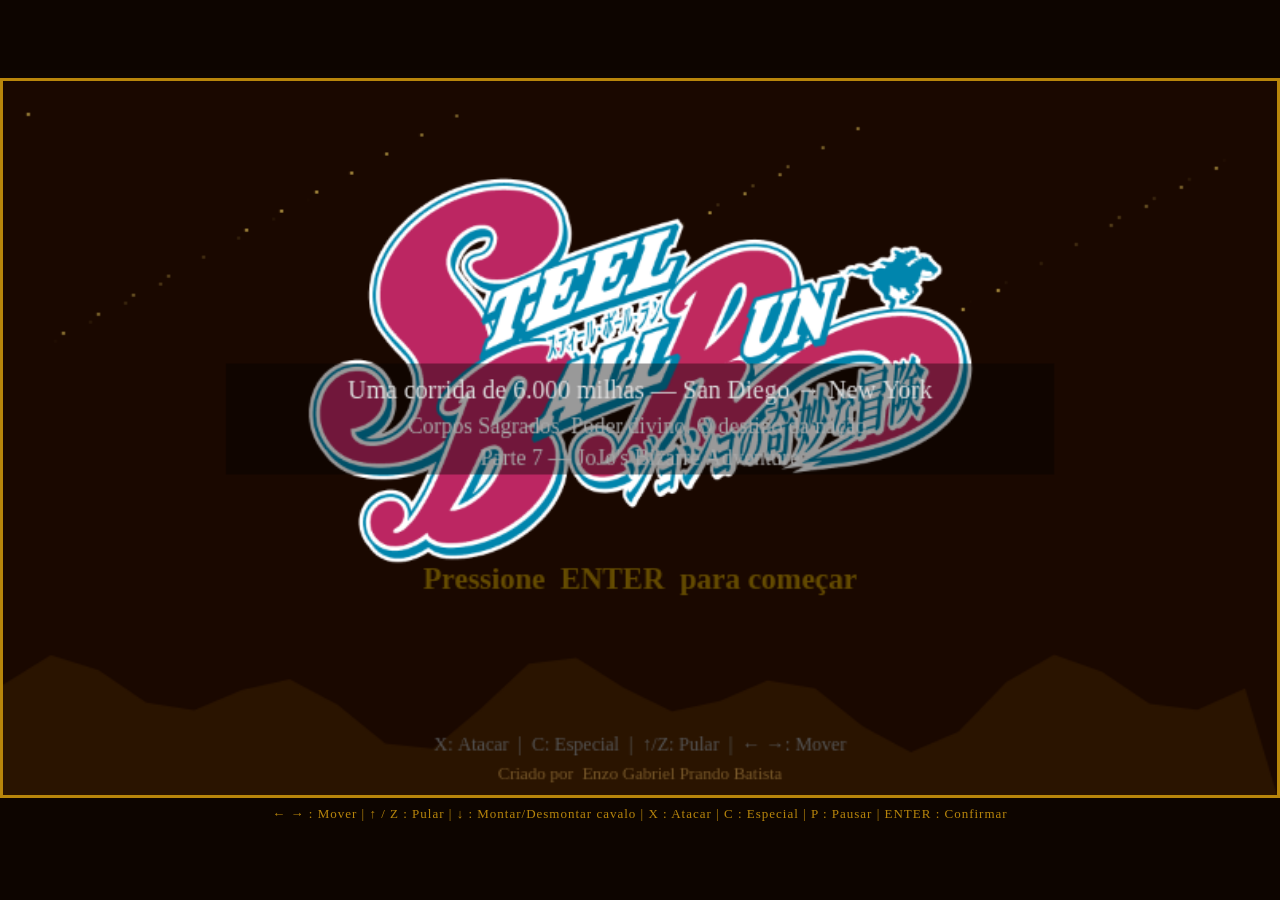
==== commit fc317378: "Organiza projeto: separa CSS e adiciona README" ====
--- a/steel ball race.html
+++ b/steel ball race.html
@@ -5,102 +5,7 @@
   <meta charset="UTF-8">
   <meta name="viewport" content="width=device-width, initial-scale=1.0, user-scalable=no">
   <title>Steel Ball Run — The Great Race</title>
-  <style>
-    * {
-      margin: 0;
-      padding: 0;
-      box-sizing: border-box;
-    }
-
-    body {
-      background: #0d0500;
-      display: flex;
-      flex-direction: column;
-      align-items: center;
-      justify-content: center;
-      min-height: 100vh;
-      gap: 8px;
-      user-select: none;
-      overflow: hidden;
-      touch-action: none;
-    }
-
-    canvas {
-      border: 3px solid #B8860B;
-      display: block;
-    }
-
-    #controls {
-      color: #B8860B;
-      font-family: Georgia, serif;
-      font-size: 13px;
-      text-align: center;
-      letter-spacing: 1px;
-    }
-
-    #gamepad {
-      display: none;
-      width: 100%;
-      justify-content: space-between;
-      align-items: center;
-      padding: 12px 16px;
-      background: rgba(0,0,0,0.5);
-      touch-action: none;
-      box-sizing: border-box;
-      flex-shrink: 0;
-    }
-
-    #dpad {
-      display: grid;
-      grid-template-areas:
-        ". up ."
-        "lt .  rt"
-        ". dn .";
-      gap: 6px;
-    }
-
-    #abtns {
-      display: grid;
-      grid-template-columns: repeat(3, 1fr);
-      gap: 8px;
-    }
-
-    .gb-btn {
-      width: 64px;
-      height: 64px;
-      background: rgba(184,134,11,0.35);
-      border: 2px solid #B8860B;
-      border-radius: 12px;
-      color: #FFD700;
-      font-size: 24px;
-      font-family: Georgia, serif;
-      display: flex;
-      align-items: center;
-      justify-content: center;
-      cursor: pointer;
-      -webkit-tap-highlight-color: transparent;
-      user-select: none;
-      touch-action: none;
-    }
-
-    .gb-btn.pressed {
-      background: rgba(184,134,11,0.85);
-      transform: scale(0.93);
-    }
-
-    /* posições no grid do dpad */
-    [data-key="ArrowUp"]    { grid-area: up; }
-    [data-key="ArrowLeft"]  { grid-area: lt; }
-    [data-key="ArrowRight"] { grid-area: rt; }
-    [data-key="ArrowDown"]  { grid-area: dn; }
-
-    /* telas touch (celular/tablet) */
-    @media (pointer: coarse) {
-      body { justify-content: flex-start; padding-top: 4px; gap: 4px; }
-      #gamepad { display: flex; }
-      #controls { display: none; }
-    }
-  </style>
+  <link rel="stylesheet" href="style.css">
 </head>
 
 <body>
--- a/style.css
+++ b/style.css
@@ -0,0 +1,94 @@
+* {
+  margin: 0;
+  padding: 0;
+  box-sizing: border-box;
+}
+
+body {
+  background: #0d0500;
+  display: flex;
+  flex-direction: column;
+  align-items: center;
+  justify-content: center;
+  min-height: 100vh;
+  gap: 8px;
+  user-select: none;
+  overflow: hidden;
+  touch-action: none;
+}
+
+canvas {
+  border: 3px solid #B8860B;
+  display: block;
+}
+
+#controls {
+  color: #B8860B;
+  font-family: Georgia, serif;
+  font-size: 13px;
+  text-align: center;
+  letter-spacing: 1px;
+}
+
+#gamepad {
+  display: none;
+  width: 100%;
+  justify-content: space-between;
+  align-items: center;
+  padding: 12px 16px;
+  background: rgba(0,0,0,0.5);
+  touch-action: none;
+  box-sizing: border-box;
+  flex-shrink: 0;
+}
+
+#dpad {
+  display: grid;
+  grid-template-areas:
+    ". up ."
+    "lt .  rt"
+    ". dn .";
+  gap: 6px;
+}
+
+#abtns {
+  display: grid;
+  grid-template-columns: repeat(3, 1fr);
+  gap: 8px;
+}
+
+.gb-btn {
+  width: 64px;
+  height: 64px;
+  background: rgba(184,134,11,0.35);
+  border: 2px solid #B8860B;
+  border-radius: 12px;
+  color: #FFD700;
+  font-size: 24px;
+  font-family: Georgia, serif;
+  display: flex;
+  align-items: center;
+  justify-content: center;
+  cursor: pointer;
+  -webkit-tap-highlight-color: transparent;
+  user-select: none;
+  touch-action: none;
+}
+
+.gb-btn.pressed {
+  background: rgba(184,134,11,0.85);
+  transform: scale(0.93);
+}
+
+/* posições no grid do dpad */
+[data-key="ArrowUp"]    { grid-area: up; }
+[data-key="ArrowLeft"]  { grid-area: lt; }
+[data-key="ArrowRight"] { grid-area: rt; }
+[data-key="ArrowDown"]  { grid-area: dn; }
+
+/* telas touch (celular/tablet) */
+@media (pointer: coarse) {
+  body { justify-content: flex-start; padding-top: 4px; gap: 4px; }
+  #gamepad { display: flex; }
+  #controls { display: none; }
+}
